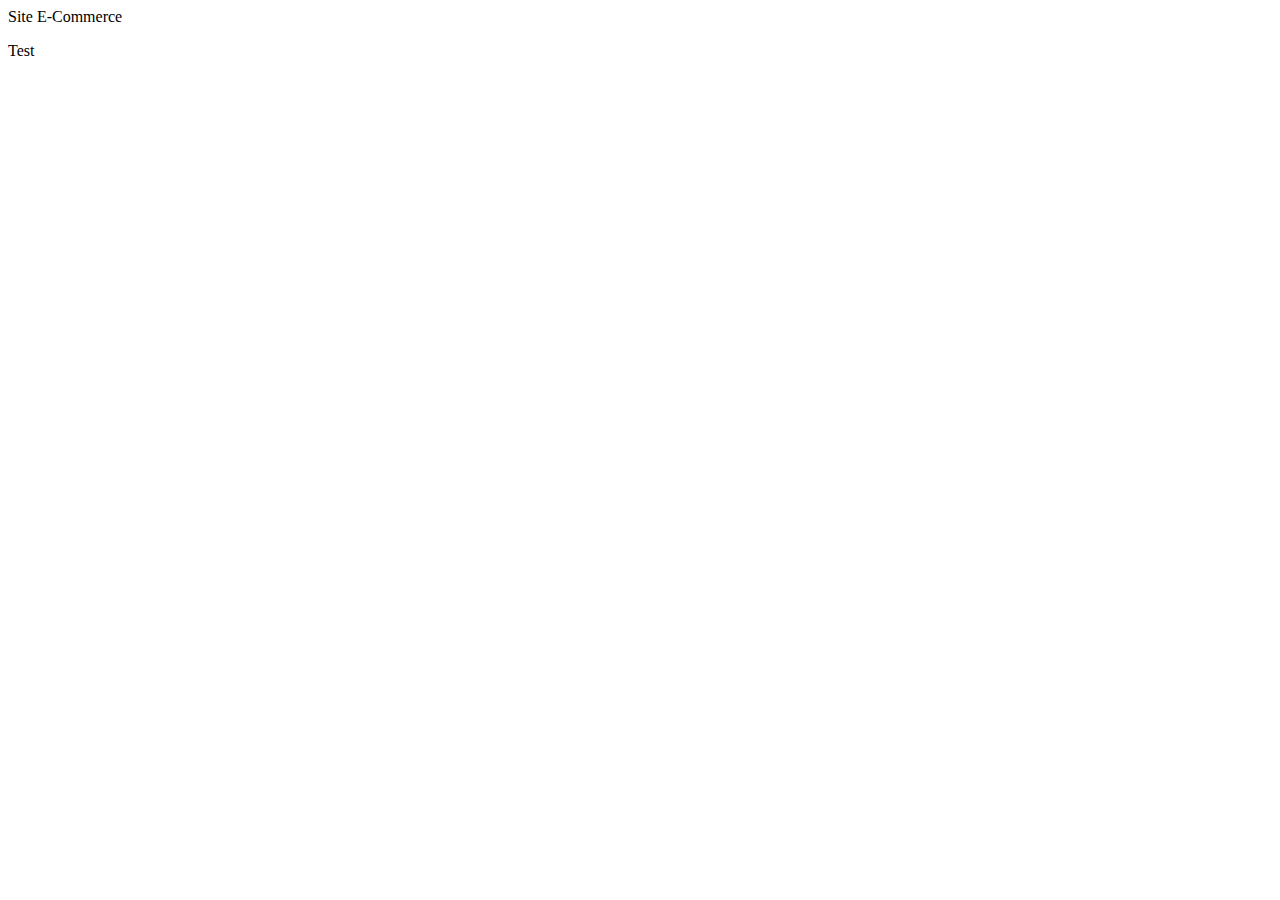
==== index.html @ 140ef89f "Update index.html" ====
<html lang="en">
<head>
    <meta charset="UTF-8">
    <meta http-equiv="X-UA-Compatible" content="IE=edge">
    <meta name="viewport" content="width=device-width, initial-scale=1.0">
    <title>Document</title>
</head>
<body>
    <p>Site E-Commerce</p>
    <p>Test</p>
</body>
</html>
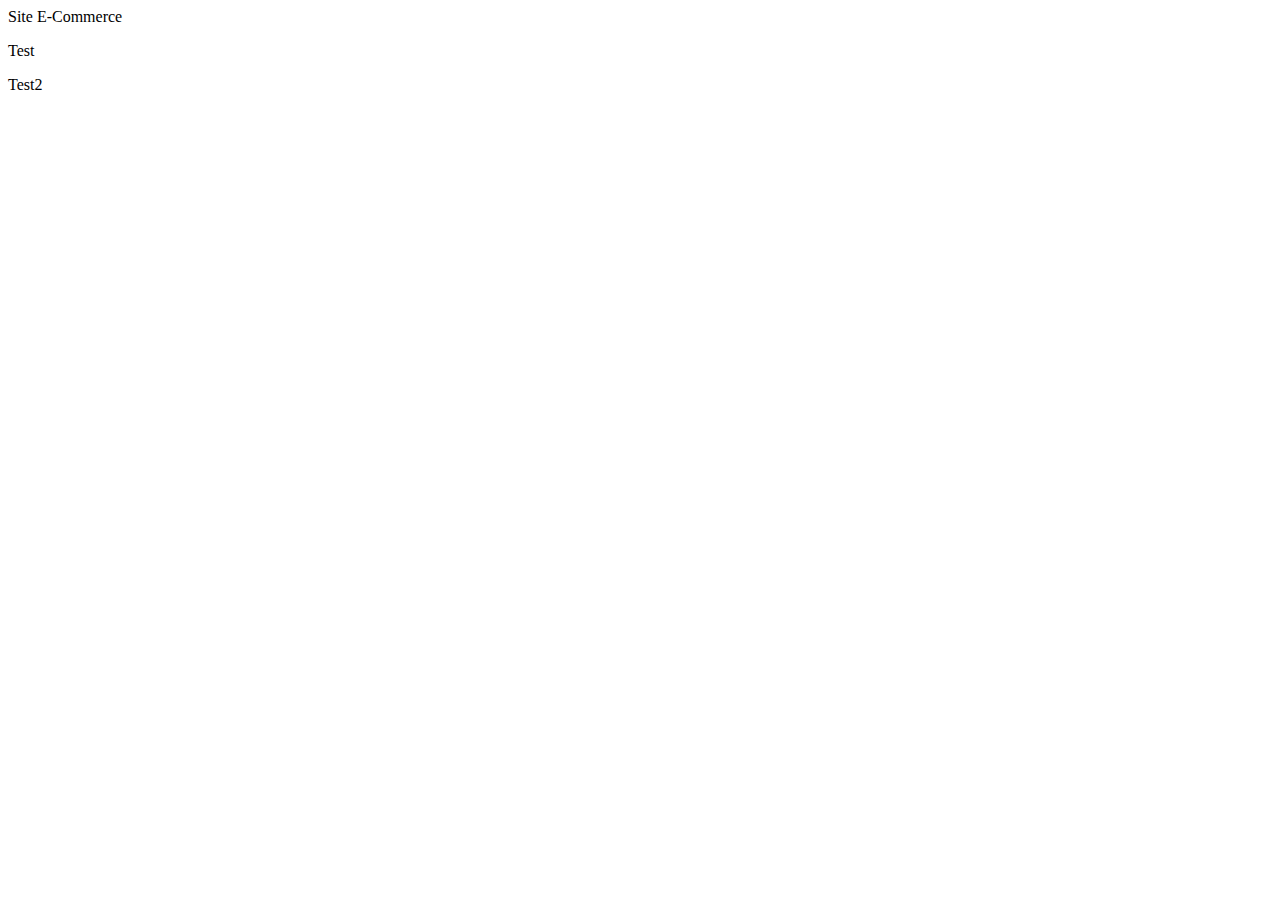
==== commit 71fa9fa5: "Update index.html" ====
--- a/index.html
+++ b/index.html
@@ -8,5 +8,6 @@
 <body>
     <p>Site E-Commerce</p>
     <p>Test</p>
+    <p>Test2</p>
 </body>
 </html>
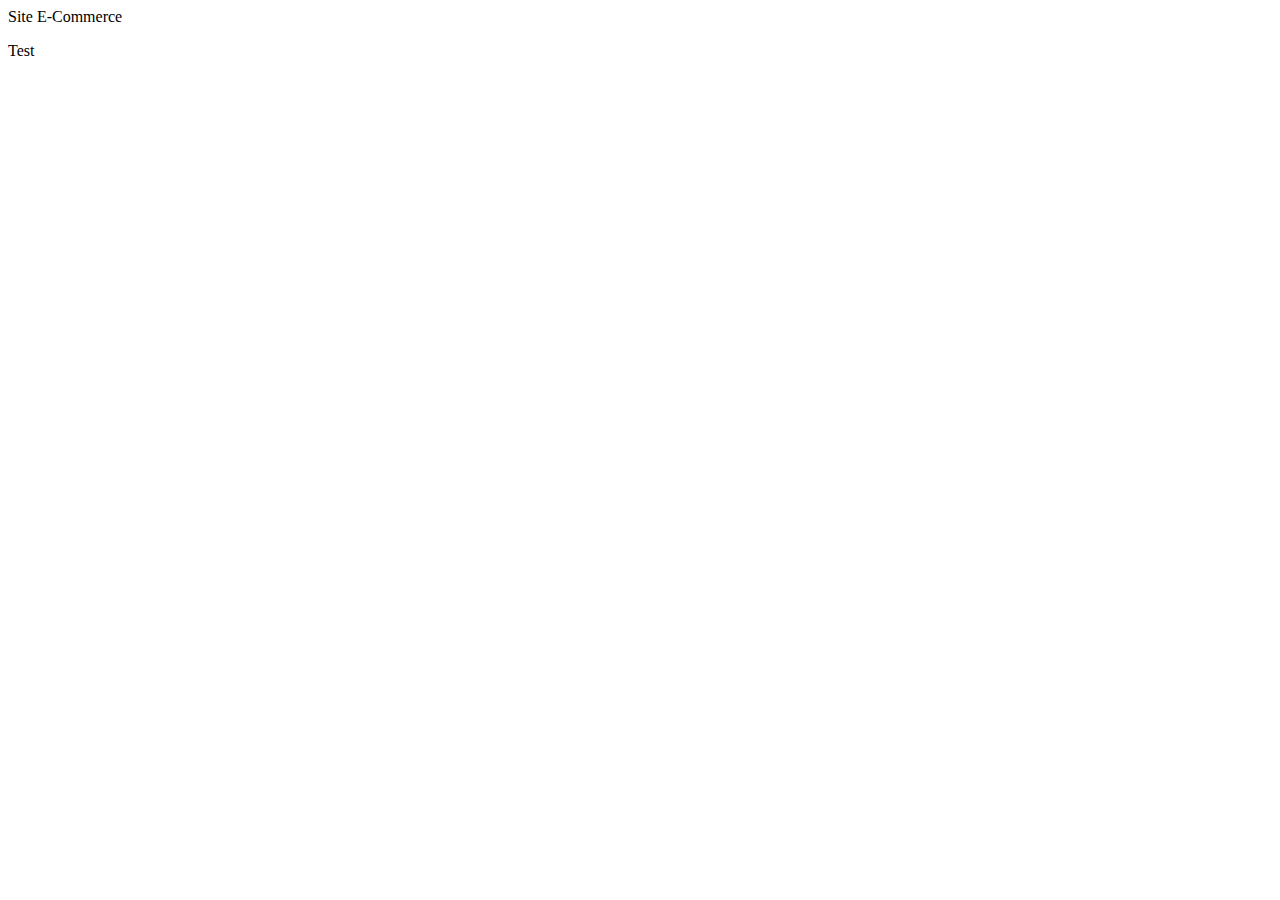
==== commit 06422bbc: "Merge branch 'main' of https://github.com/Zilba26/Site_E_Commerce_web into devLouis" ====
--- a/index.html
+++ b/index.html
@@ -8,6 +8,5 @@
 <body>
     <p>Site E-Commerce</p>
     <p>Test</p>
-    <p>Test2</p>
 </body>
 </html>
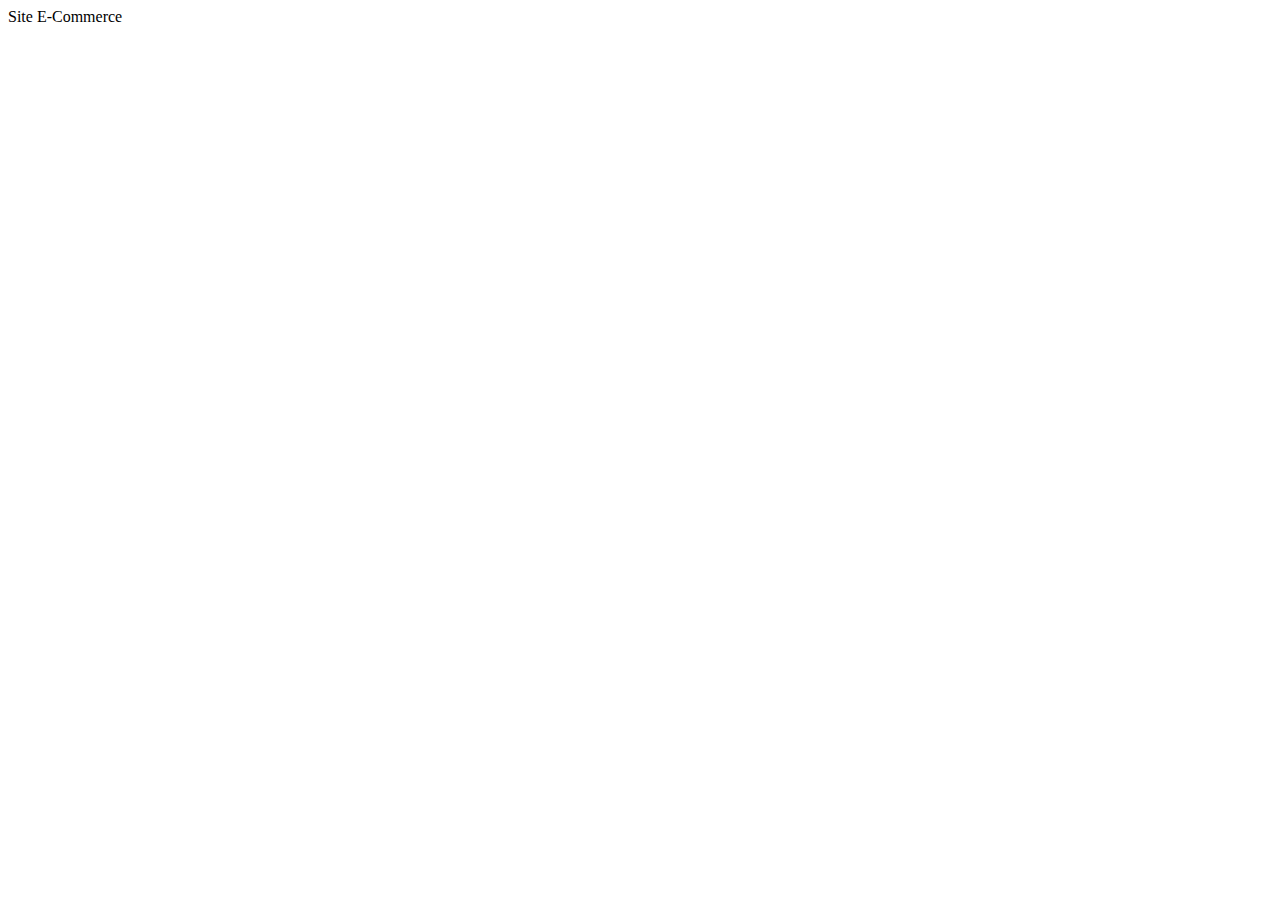
==== commit 0f4b437d: "Update index.html" ====
--- a/index.html
+++ b/index.html
@@ -7,6 +7,5 @@
 </head>
 <body>
     <p>Site E-Commerce</p>
-    <p>Test</p>
 </body>
 </html>
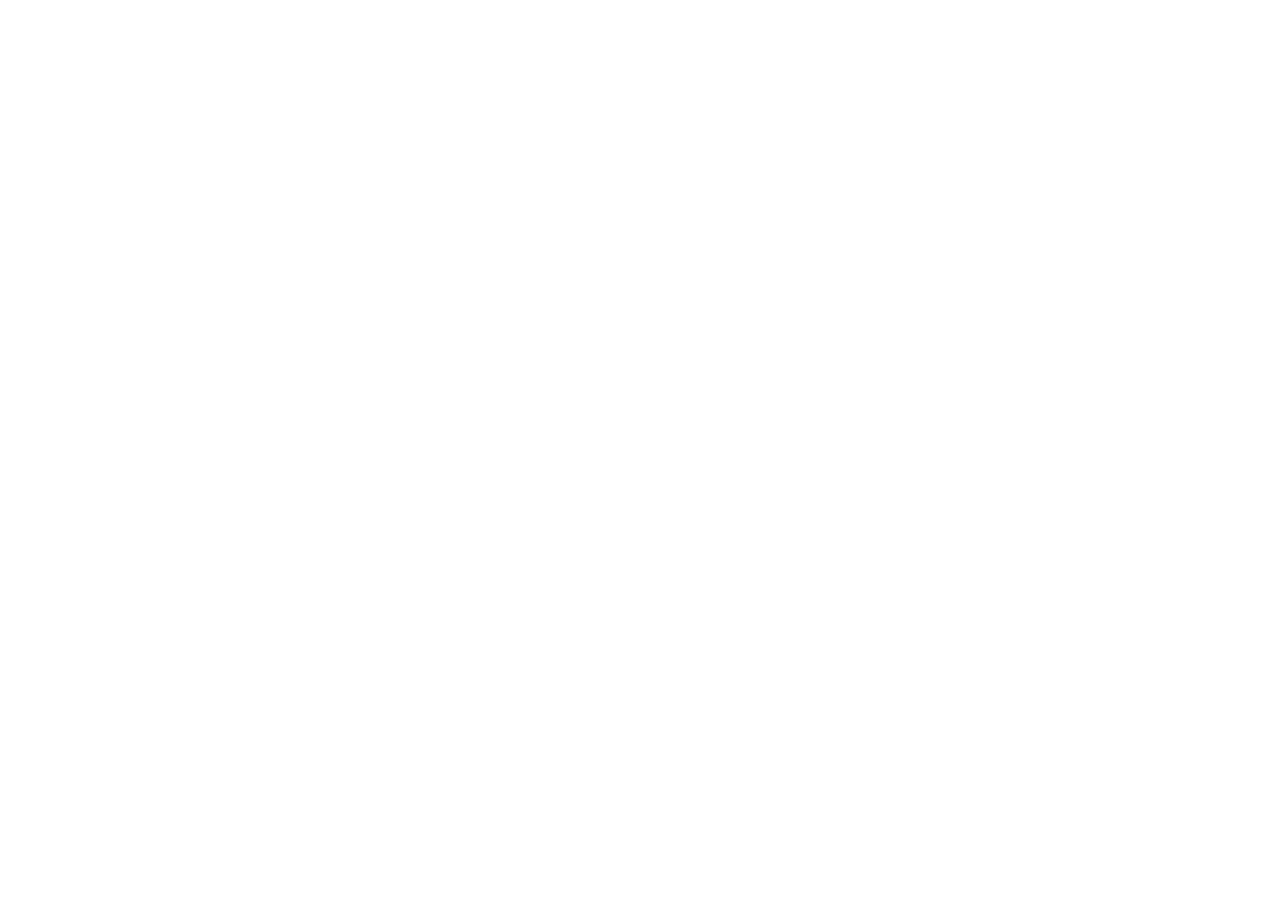
==== commit 37950cf1: "Ajout FontAwesome" ====
--- a/index.html
+++ b/index.html
@@ -3,9 +3,14 @@
     <meta charset="UTF-8">
     <meta http-equiv="X-UA-Compatible" content="IE=edge">
     <meta name="viewport" content="width=device-width, initial-scale=1.0">
-    <title>Document</title>
+    <link rel="stylesheet" href="css/all.css">
+    <link rel="stylesheet" href="css/all.min.css">
+    <link rel="stylesheet" href="css/style.css">
+    <title>Site E-Commerce</title>
 </head>
 <body>
-    <p>Site E-Commerce</p>
+    <header>
+        
+    </header>
 </body>
 </html>
--- a/css/all.min.css
+++ b/css/all.min.css
@@ -0,0 +1,6 @@
+/*!
+ * Font Awesome Free 6.1.1 by @fontawesome - https://fontawesome.com
+ * License - https://fontawesome.com/license/free (Icons: CC BY 4.0, Fonts: SIL OFL 1.1, Code: MIT License)
+ * Copyright 2022 Fonticons, Inc.
+ */
+.fa{font-family:var(--fa-style-family,"Font Awesome 6 Free");font-weight:var(--fa-style,900)}.fa,.fa-brands,.fa-duotone,.fa-light,.fa-regular,.fa-solid,.fa-thin,.fab,.fad,.fal,.far,.fas,.fat{-moz-osx-font-smoothing:grayscale;-webkit-font-smoothing:antialiased;display:var(--fa-display,inline-block);font-style:normal;font-variant:normal;line-height:1;text-rendering:auto}.fa-1x{font-size:1em}.fa-2x{font-size:2em}.fa-3x{font-size:3em}.fa-4x{font-size:4em}.fa-5x{font-size:5em}.fa-6x{font-size:6em}.fa-7x{font-size:7em}.fa-8x{font-size:8em}.fa-9x{font-size:9em}.fa-10x{font-size:10em}.fa-2xs{font-size:.625em;line-height:.1em;vertical-align:.225em}.fa-xs{font-size:.75em;line-height:.08333em;vertical-align:.125em}.fa-sm{font-size:.875em;line-height:.07143em;vertical-align:.05357em}.fa-lg{font-size:1.25em;line-height:.05em;vertical-align:-.075em}.fa-xl{font-size:1.5em;line-height:.04167em;vertical-align:-.125em}.fa-2xl{font-size:2em;line-height:.03125em;vertical-align:-.1875em}.fa-fw{text-align:center;width:1.25em}.fa-ul{list-style-type:none;margin-left:var(--fa-li-margin,2.5em);padding-left:0}.fa-ul>li{position:relative}.fa-li{left:calc(var(--fa-li-width, 2em)*-1);position:absolute;text-align:center;width:var(--fa-li-width,2em);line-height:inherit}.fa-border{border-radius:var(--fa-border-radius,.1em);border:var(--fa-border-width,.08em) var(--fa-border-style,solid) var(--fa-border-color,#eee);padding:var(--fa-border-padding,.2em .25em .15em)}.fa-pull-left{float:left;margin-right:var(--fa-pull-margin,.3em)}.fa-pull-right{float:right;margin-left:var(--fa-pull-margin,.3em)}.fa-beat{-webkit-animation-name:fa-beat;animation-name:fa-beat;-webkit-animation-delay:var(--fa-animation-delay,0);animation-delay:var(--fa-animation-delay,0);-webkit-animation-direction:var(--fa-animation-direction,normal);animation-direction:var(--fa-animation-direction,normal);-webkit-animation-duration:var(--fa-animation-duration,1s);animation-duration:var(--fa-animation-duration,1s);-webkit-animation-iteration-count:var(--fa-animation-iteration-count,infinite);animation-iteration-count:var(--fa-animation-iteration-count,infinite);-webkit-animation-timing-function:var(--fa-animation-timing,ease-in-out);animation-timing-function:var(--fa-animation-timing,ease-in-out)}.fa-bounce{-webkit-animation-name:fa-bounce;animation-name:fa-bounce;-webkit-animation-delay:var(--fa-animation-delay,0);animation-delay:var(--fa-animation-delay,0);-webkit-animation-direction:var(--fa-animation-direction,normal);animation-direction:var(--fa-animation-direction,normal);-webkit-animation-duration:var(--fa-animation-duration,1s);animation-duration:var(--fa-animation-duration,1s);-webkit-animation-iteration-count:var(--fa-animation-iteration-count,infinite);animation-iteration-count:var(--fa-animation-iteration-count,infinite);-webkit-animation-timing-function:var(--fa-animation-timing,cubic-bezier(.28,.84,.42,1));animation-timing-function:var(--fa-animation-timing,cubic-bezier(.28,.84,.42,1))}.fa-fade{-webkit-animation-name:fa-fade;animation-name:fa-fade;-webkit-animation-iteration-count:var(--fa-animation-iteration-count,infinite);animation-iteration-count:var(--fa-animation-iteration-count,infinite);-webkit-animation-timing-function:var(--fa-animation-timing,cubic-bezier(.4,0,.6,1));animation-timing-function:var(--fa-animation-timing,cubic-bezier(.4,0,.6,1))}.fa-beat-fade,.fa-fade{-webkit-animation-delay:var(--fa-animation-delay,0);animation-delay:var(--fa-animation-delay,0);-webkit-animation-direction:var(--fa-animation-direction,normal);animation-direction:var(--fa-animation-direction,normal);-webkit-animation-duration:var(--fa-animation-duration,1s);animation-duration:var(--fa-animation-duration,1s)}.fa-beat-fade{-webkit-animation-name:fa-beat-fade;animation-name:fa-beat-fade;-webkit-animation-iteration-count:var(--fa-animation-iteration-count,infinite);animation-iteration-count:var(--fa-animation-iteration-count,infinite);-webkit-animation-timing-function:var(--fa-animation-timing,cubic-bezier(.4,0,.6,1));animation-timing-function:var(--fa-animation-timing,cubic-bezier(.4,0,.6,1))}.fa-flip{-webkit-animation-name:fa-flip;animation-name:fa-flip;-webkit-animation-delay:var(--fa-animation-delay,0);animation-delay:var(--fa-animation-delay,0);-webkit-animation-direction:var(--fa-animation-direction,normal);animation-direction:var(--fa-animation-direction,normal);-webkit-animation-duration:var(--fa-animation-duration,1s);animation-duration:var(--fa-animation-duration,1s);-webkit-animation-iteration-count:var(--fa-animation-iteration-count,infinite);animation-iteration-count:var(--fa-animation-iteration-count,infinite);-webkit-animation-timing-function:var(--fa-animation-timing,ease-in-out);animation-timing-function:var(--fa-animation-timing,ease-in-out)}.fa-shake{-webkit-animation-name:fa-shake;animation-name:fa-shake;-webkit-animation-duration:var(--fa-animation-duration,1s);animation-duration:var(--fa-animation-duration,1s);-webkit-animation-iteration-count:var(--fa-animation-iteration-count,infinite);animation-iteration-count:var(--fa-animation-iteration-count,infinite);-webkit-animation-timing-function:var(--fa-animation-timing,linear);animation-timing-function:var(--fa-animation-timing,linear)}.fa-shake,.fa-spin{-webkit-animation-delay:var(--fa-animation-delay,0);animation-delay:var(--fa-animation-delay,0);-webkit-animation-direction:var(--fa-animation-direction,normal);animation-direction:var(--fa-animation-direction,normal)}.fa-spin{-webkit-animation-name:fa-spin;animation-name:fa-spin;-webkit-animation-duration:var(--fa-animation-duration,2s);animation-duration:var(--fa-animation-duration,2s);-webkit-animation-iteration-count:var(--fa-animation-iteration-count,infinite);animation-iteration-count:var(--fa-animation-iteration-count,infinite);-webkit-animation-timing-function:var(--fa-animation-timing,linear);animation-timing-function:var(--fa-animation-timing,linear)}.fa-spin-reverse{--fa-animation-direction:reverse}.fa-pulse,.fa-spin-pulse{-webkit-animation-name:fa-spin;animation-name:fa-spin;-webkit-animation-direction:var(--fa-animation-direction,normal);animation-direction:var(--fa-animation-direction,normal);-webkit-animation-duration:var(--fa-animation-duration,1s);animation-duration:var(--fa-animation-duration,1s);-webkit-animation-iteration-count:var(--fa-animation-iteration-count,infinite);animation-iteration-count:var(--fa-animation-iteration-count,infinite);-webkit-animation-timing-function:var(--fa-animation-timing,steps(8));animation-timing-function:var(--fa-animation-timing,steps(8))}@media (prefers-reduced-motion:reduce){.fa-beat,.fa-beat-fade,.fa-bounce,.fa-fade,.fa-flip,.fa-pulse,.fa-shake,.fa-spin,.fa-spin-pulse{-webkit-animation-delay:-1ms;animation-delay:-1ms;-webkit-animation-duration:1ms;animation-duration:1ms;-webkit-animation-iteration-count:1;animation-iteration-count:1;transition-delay:0s;transition-duration:0s}}@-webkit-keyframes fa-beat{0%,90%{-webkit-transform:scale(1);transform:scale(1)}45%{-webkit-transform:scale(var(--fa-beat-scale,1.25));transform:scale(var(--fa-beat-scale,1.25))}}@keyframes fa-beat{0%,90%{-webkit-transform:scale(1);transform:scale(1)}45%{-webkit-transform:scale(var(--fa-beat-scale,1.25));transform:scale(var(--fa-beat-scale,1.25))}}@-webkit-keyframes fa-bounce{0%{-webkit-transform:scale(1) translateY(0);transform:scale(1) translateY(0)}10%{-webkit-transform:scale(var(--fa-bounce-start-scale-x,1.1),var(--fa-bounce-start-scale-y,.9)) translateY(0);transform:scale(var(--fa-bounce-start-scale-x,1.1),var(--fa-bounce-start-scale-y,.9)) translateY(0)}30%{-webkit-transform:scale(var(--fa-bounce-jump-scale-x,.9),var(--fa-bounce-jump-scale-y,1.1)) translateY(var(--fa-bounce-height,-.5em));transform:scale(var(--fa-bounce-jump-scale-x,.9),var(--fa-bounce-jump-scale-y,1.1)) translateY(var(--fa-bounce-height,-.5em))}50%{-webkit-transform:scale(var(--fa-bounce-land-scale-x,1.05),var(--fa-bounce-land-scale-y,.95)) translateY(0);transform:scale(var(--fa-bounce-land-scale-x,1.05),var(--fa-bounce-land-scale-y,.95)) translateY(0)}57%{-webkit-transform:scale(1) translateY(var(--fa-bounce-rebound,-.125em));transform:scale(1) translateY(var(--fa-bounce-rebound,-.125em))}64%{-webkit-transform:scale(1) translateY(0);transform:scale(1) translateY(0)}to{-webkit-transform:scale(1) translateY(0);transform:scale(1) translateY(0)}}@keyframes fa-bounce{0%{-webkit-transform:scale(1) translateY(0);transform:scale(1) translateY(0)}10%{-webkit-transform:scale(var(--fa-bounce-start-scale-x,1.1),var(--fa-bounce-start-scale-y,.9)) translateY(0);transform:scale(var(--fa-bounce-start-scale-x,1.1),var(--fa-bounce-start-scale-y,.9)) translateY(0)}30%{-webkit-transform:scale(var(--fa-bounce-jump-scale-x,.9),var(--fa-bounce-jump-scale-y,1.1)) translateY(var(--fa-bounce-height,-.5em));transform:scale(var(--fa-bounce-jump-scale-x,.9),var(--fa-bounce-jump-scale-y,1.1)) translateY(var(--fa-bounce-height,-.5em))}50%{-webkit-transform:scale(var(--fa-bounce-land-scale-x,1.05),var(--fa-bounce-land-scale-y,.95)) translateY(0);transform:scale(var(--fa-bounce-land-scale-x,1.05),var(--fa-bounce-land-scale-y,.95)) translateY(0)}57%{-webkit-transform:scale(1) translateY(var(--fa-bounce-rebound,-.125em));transform:scale(1) translateY(var(--fa-bounce-rebound,-.125em))}64%{-webkit-transform:scale(1) translateY(0);transform:scale(1) translateY(0)}to{-webkit-transform:scale(1) translateY(0);transform:scale(1) translateY(0)}}@-webkit-keyframes fa-fade{50%{opacity:var(--fa-fade-opacity,.4)}}@keyframes fa-fade{50%{opacity:var(--fa-fade-opacity,.4)}}@-webkit-keyframes fa-beat-fade{0%,to{opacity:var(--fa-beat-fade-opacity,.4);-webkit-transform:scale(1);transform:scale(1)}50%{opacity:1;-webkit-transform:scale(var(--fa-beat-fade-scale,1.125));transform:scale(var(--fa-beat-fade-scale,1.125))}}@keyframes fa-beat-fade{0%,to{opacity:var(--fa-beat-fade-opacity,.4);-webkit-transform:scale(1);transform:scale(1)}50%{opacity:1;-webkit-transform:scale(var(--fa-beat-fade-scale,1.125));transform:scale(var(--fa-beat-fade-scale,1.125))}}@-webkit-keyframes fa-flip{50%{-webkit-transform:rotate3d(var(--fa-flip-x,0),var(--fa-flip-y,1),var(--fa-flip-z,0),var(--fa-flip-angle,-180deg));transform:rotate3d(var(--fa-flip-x,0),var(--fa-flip-y,1),var(--fa-flip-z,0),var(--fa-flip-angle,-180deg))}}@keyframes fa-flip{50%{-webkit-transform:rotate3d(var(--fa-flip-x,0),var(--fa-flip-y,1),var(--fa-flip-z,0),var(--fa-flip-angle,-180deg));transform:rotate3d(var(--fa-flip-x,0),var(--fa-flip-y,1),var(--fa-flip-z,0),var(--fa-flip-angle,-180deg))}}@-webkit-keyframes fa-shake{0%{-webkit-transform:rotate(-15deg);transform:rotate(-15deg)}4%{-webkit-transform:rotate(15deg);transform:rotate(15deg)}8%,24%{-webkit-transform:rotate(-18deg);transform:rotate(-18deg)}12%,28%{-webkit-transform:rotate(18deg);transform:rotate(18deg)}16%{-webkit-transform:rotate(-22deg);transform:rotate(-22deg)}20%{-webkit-transform:rotate(22deg);transform:rotate(22deg)}32%{-webkit-transform:rotate(-12deg);transform:rotate(-12deg)}36%{-webkit-transform:rotate(12deg);transform:rotate(12deg)}40%,to{-webkit-transform:rotate(0deg);transform:rotate(0deg)}}@keyframes fa-shake{0%{-webkit-transform:rotate(-15deg);transform:rotate(-15deg)}4%{-webkit-transform:rotate(15deg);transform:rotate(15deg)}8%,24%{-webkit-transform:rotate(-18deg);transform:rotate(-18deg)}12%,28%{-webkit-transform:rotate(18deg);transform:rotate(18deg)}16%{-webkit-transform:rotate(-22deg);transform:rotate(-22deg)}20%{-webkit-transform:rotate(22deg);transform:rotate(22deg)}32%{-webkit-transform:rotate(-12deg);transform:rotate(-12deg)}36%{-webkit-transform:rotate(12deg);transform:rotate(12deg)}40%,to{-webkit-transform:rotate(0deg);transform:rotate(0deg)}}@-webkit-keyframes fa-spin{0%{-webkit-transform:rotate(0deg);transform:rotate(0deg)}to{-webkit-transform:rotate(1turn);transform:rotate(1turn)}}@keyframes fa-spin{0%{-webkit-transform:rotate(0deg);transform:rotate(0deg)}to{-webkit-transform:rotate(1turn);transform:rotate(1turn)}}.fa-rotate-90{-webkit-transform:rotate(90deg);transform:rotate(90deg)}.fa-rotate-180{-webkit-transform:rotate(180deg);transform:rotate(180deg)}.fa-rotate-270{-webkit-transform:rotate(270deg);transform:rotate(270deg)}.fa-flip-horizontal{-webkit-transform:scaleX(-1);transform:scaleX(-1)}.fa-flip-vertical{-webkit-transform:scaleY(-1);transform:scaleY(-1)}.fa-flip-both,.fa-flip-horizontal.fa-flip-vertical{-webkit-transform:scale(-1);transform:scale(-1)}.fa-rotate-by{-webkit-transform:rotate(var(--fa-rotate-angle,none));transform:rotate(var(--fa-rotate-angle,none))}.fa-stack{display:inline-block;height:2em;line-height:2em;position:relative;vertical-align:middle;width:2.5em}.fa-stack-1x,.fa-stack-2x{left:0;position:absolute;text-align:center;width:100%;z-index:var(--fa-stack-z-index,auto)}.fa-stack-1x{line-height:inherit}.fa-stack-2x{font-size:2em}.fa-inverse{color:var(--fa-inverse,#fff)}.fa-0:before{content:"\30"}.fa-1:before{content:"\31"}.fa-2:before{content:"\32"}.fa-3:before{content:"\33"}.fa-4:before{content:"\34"}.fa-5:before{content:"\35"}.fa-6:before{content:"\36"}.fa-7:before{content:"\37"}.fa-8:before{content:"\38"}.fa-9:before{content:"\39"}.fa-a:before{content:"\41"}.fa-address-book:before,.fa-contact-book:before{content:"\f2b9"}.fa-address-card:before,.fa-contact-card:before,.fa-vcard:before{content:"\f2bb"}.fa-align-center:before{content:"\f037"}.fa-align-justify:before{content:"\f039"}.fa-align-left:before{content:"\f036"}.fa-align-right:before{content:"\f038"}.fa-anchor:before{content:"\f13d"}.fa-anchor-circle-check:before{content:"\e4aa"}.fa-anchor-circle-exclamation:before{content:"\e4ab"}.fa-anchor-circle-xmark:before{content:"\e4ac"}.fa-anchor-lock:before{content:"\e4ad"}.fa-angle-down:before{content:"\f107"}.fa-angle-left:before{content:"\f104"}.fa-angle-right:before{content:"\f105"}.fa-angle-up:before{content:"\f106"}.fa-angle-double-down:before,.fa-angles-down:before{content:"\f103"}.fa-angle-double-left:before,.fa-angles-left:before{content:"\f100"}.fa-angle-double-right:before,.fa-angles-right:before{content:"\f101"}.fa-angle-double-up:before,.fa-angles-up:before{content:"\f102"}.fa-ankh:before{content:"\f644"}.fa-apple-alt:before,.fa-apple-whole:before{content:"\f5d1"}.fa-archway:before{content:"\f557"}.fa-arrow-down:before{content:"\f063"}.fa-arrow-down-1-9:before,.fa-sort-numeric-asc:before,.fa-sort-numeric-down:before{content:"\f162"}.fa-arrow-down-9-1:before,.fa-sort-numeric-desc:before,.fa-sort-numeric-down-alt:before{content:"\f886"}.fa-arrow-down-a-z:before,.fa-sort-alpha-asc:before,.fa-sort-alpha-down:before{content:"\f15d"}.fa-arrow-down-long:before,.fa-long-arrow-down:before{content:"\f175"}.fa-arrow-down-short-wide:before,.fa-sort-amount-desc:before,.fa-sort-amount-down-alt:before{content:"\f884"}.fa-arrow-down-up-across-line:before{content:"\e4af"}.fa-arrow-down-up-lock:before{content:"\e4b0"}.fa-arrow-down-wide-short:before,.fa-sort-amount-asc:before,.fa-sort-amount-down:before{content:"\f160"}.fa-arrow-down-z-a:before,.fa-sort-alpha-desc:before,.fa-sort-alpha-down-alt:before{content:"\f881"}.fa-arrow-left:before{content:"\f060"}.fa-arrow-left-long:before,.fa-long-arrow-left:before{content:"\f177"}.fa-arrow-pointer:before,.fa-mouse-pointer:before{content:"\f245"}.fa-arrow-right:before{content:"\f061"}.fa-arrow-right-arrow-left:before,.fa-exchange:before{content:"\f0ec"}.fa-arrow-right-from-bracket:before,.fa-sign-out:before{content:"\f08b"}.fa-arrow-right-long:before,.fa-long-arrow-right:before{content:"\f178"}.fa-arrow-right-to-bracket:before,.fa-sign-in:before{content:"\f090"}.fa-arrow-right-to-city:before{content:"\e4b3"}.fa-arrow-left-rotate:before,.fa-arrow-rotate-back:before,.fa-arrow-rotate-backward:before,.fa-arrow-rotate-left:before,.fa-undo:before{content:"\f0e2"}.fa-arrow-right-rotate:before,.fa-arrow-rotate-forward:before,.fa-arrow-rotate-right:before,.fa-redo:before{content:"\f01e"}.fa-arrow-trend-down:before{content:"\e097"}.fa-arrow-trend-up:before{content:"\e098"}.fa-arrow-turn-down:before,.fa-level-down:before{content:"\f149"}.fa-arrow-turn-up:before,.fa-level-up:before{content:"\f148"}.fa-arrow-up:before{content:"\f062"}.fa-arrow-up-1-9:before,.fa-sort-numeric-up:before{content:"\f163"}.fa-arrow-up-9-1:before,.fa-sort-numeric-up-alt:before{content:"\f887"}.fa-arrow-up-a-z:before,.fa-sort-alpha-up:before{content:"\f15e"}.fa-arrow-up-from-bracket:before{content:"\e09a"}.fa-arrow-up-from-ground-water:before{content:"\e4b5"}.fa-arrow-up-from-water-pump:before{content:"\e4b6"}.fa-arrow-up-long:before,.fa-long-arrow-up:before{content:"\f176"}.fa-arrow-up-right-dots:before{content:"\e4b7"}.fa-arrow-up-right-from-square:before,.fa-external-link:before{content:"\f08e"}.fa-arrow-up-short-wide:before,.fa-sort-amount-up-alt:before{content:"\f885"}.fa-arrow-up-wide-short:before,.fa-sort-amount-up:before{content:"\f161"}.fa-arrow-up-z-a:before,.fa-sort-alpha-up-alt:before{content:"\f882"}.fa-arrows-down-to-line:before{content:"\e4b8"}.fa-arrows-down-to-people:before{content:"\e4b9"}.fa-arrows-h:before,.fa-arrows-left-right:before{content:"\f07e"}.fa-arrows-left-right-to-line:before{content:"\e4ba"}.fa-arrows-rotate:before,.fa-refresh:before,.fa-sync:before{content:"\f021"}.fa-arrows-spin:before{content:"\e4bb"}.fa-arrows-split-up-and-left:before{content:"\e4bc"}.fa-arrows-to-circle:before{content:"\e4bd"}.fa-arrows-to-dot:before{content:"\e4be"}.fa-arrows-to-eye:before{content:"\e4bf"}.fa-arrows-turn-right:before{content:"\e4c0"}.fa-arrows-turn-to-dots:before{content:"\e4c1"}.fa-arrows-up-down:before,.fa-arrows-v:before{content:"\f07d"}.fa-arrows-up-down-left-right:before,.fa-arrows:before{content:"\f047"}.fa-arrows-up-to-line:before{content:"\e4c2"}.fa-asterisk:before{content:"\2a"}.fa-at:before{content:"\40"}.fa-atom:before{content:"\f5d2"}.fa-audio-description:before{content:"\f29e"}.fa-austral-sign:before{content:"\e0a9"}.fa-award:before{content:"\f559"}.fa-b:before{content:"\42"}.fa-baby:before{content:"\f77c"}.fa-baby-carriage:before,.fa-carriage-baby:before{content:"\f77d"}.fa-backward:before{content:"\f04a"}.fa-backward-fast:before,.fa-fast-backward:before{content:"\f049"}.fa-backward-step:before,.fa-step-backward:before{content:"\f048"}.fa-bacon:before{content:"\f7e5"}.fa-bacteria:before{content:"\e059"}.fa-bacterium:before{content:"\e05a"}.fa-bag-shopping:before,.fa-shopping-bag:before{content:"\f290"}.fa-bahai:before{content:"\f666"}.fa-baht-sign:before{content:"\e0ac"}.fa-ban:before,.fa-cancel:before{content:"\f05e"}.fa-ban-smoking:before,.fa-smoking-ban:before{content:"\f54d"}.fa-band-aid:before,.fa-bandage:before{content:"\f462"}.fa-barcode:before{content:"\f02a"}.fa-bars:before,.fa-navicon:before{content:"\f0c9"}.fa-bars-progress:before,.fa-tasks-alt:before{content:"\f828"}.fa-bars-staggered:before,.fa-reorder:before,.fa-stream:before{content:"\f550"}.fa-baseball-ball:before,.fa-baseball:before{content:"\f433"}.fa-baseball-bat-ball:before{content:"\f432"}.fa-basket-shopping:before,.fa-shopping-basket:before{content:"\f291"}.fa-basketball-ball:before,.fa-basketball:before{content:"\f434"}.fa-bath:before,.fa-bathtub:before{content:"\f2cd"}.fa-battery-0:before,.fa-battery-empty:before{content:"\f244"}.fa-battery-5:before,.fa-battery-full:before,.fa-battery:before{content:"\f240"}.fa-battery-3:before,.fa-battery-half:before{content:"\f242"}.fa-battery-2:before,.fa-battery-quarter:before{content:"\f243"}.fa-battery-4:before,.fa-battery-three-quarters:before{content:"\f241"}.fa-bed:before{content:"\f236"}.fa-bed-pulse:before,.fa-procedures:before{content:"\f487"}.fa-beer-mug-empty:before,.fa-beer:before{content:"\f0fc"}.fa-bell:before{content:"\f0f3"}.fa-bell-concierge:before,.fa-concierge-bell:before{content:"\f562"}.fa-bell-slash:before{content:"\f1f6"}.fa-bezier-curve:before{content:"\f55b"}.fa-bicycle:before{content:"\f206"}.fa-binoculars:before{content:"\f1e5"}.fa-biohazard:before{content:"\f780"}.fa-bitcoin-sign:before{content:"\e0b4"}.fa-blender:before{content:"\f517"}.fa-blender-phone:before{content:"\f6b6"}.fa-blog:before{content:"\f781"}.fa-bold:before{content:"\f032"}.fa-bolt:before,.fa-zap:before{content:"\f0e7"}.fa-bolt-lightning:before{content:"\e0b7"}.fa-bomb:before{content:"\f1e2"}.fa-bone:before{content:"\f5d7"}.fa-bong:before{content:"\f55c"}.fa-book:before{content:"\f02d"}.fa-atlas:before,.fa-book-atlas:before{content:"\f558"}.fa-bible:before,.fa-book-bible:before{content:"\f647"}.fa-book-bookmark:before{content:"\e0bb"}.fa-book-journal-whills:before,.fa-journal-whills:before{content:"\f66a"}.fa-book-medical:before{content:"\f7e6"}.fa-book-open:before{content:"\f518"}.fa-book-open-reader:before,.fa-book-reader:before{content:"\f5da"}.fa-book-quran:before,.fa-quran:before{content:"\f687"}.fa-book-dead:before,.fa-book-skull:before{content:"\f6b7"}.fa-bookmark:before{content:"\f02e"}.fa-border-all:before{content:"\f84c"}.fa-border-none:before{content:"\f850"}.fa-border-style:before,.fa-border-top-left:before{content:"\f853"}.fa-bore-hole:before{content:"\e4c3"}.fa-bottle-droplet:before{content:"\e4c4"}.fa-bottle-water:before{content:"\e4c5"}.fa-bowl-food:before{content:"\e4c6"}.fa-bowl-rice:before{content:"\e2eb"}.fa-bowling-ball:before{content:"\f436"}.fa-box:before{content:"\f466"}.fa-archive:before,.fa-box-archive:before{content:"\f187"}.fa-box-open:before{content:"\f49e"}.fa-box-tissue:before{content:"\e05b"}.fa-boxes-packing:before{content:"\e4c7"}.fa-boxes-alt:before,.fa-boxes-stacked:before,.fa-boxes:before{content:"\f468"}.fa-braille:before{content:"\f2a1"}.fa-brain:before{content:"\f5dc"}.fa-brazilian-real-sign:before{content:"\e46c"}.fa-bread-slice:before{content:"\f7ec"}.fa-bridge:before{content:"\e4c8"}.fa-bridge-circle-check:before{content:"\e4c9"}.fa-bridge-circle-exclamation:before{content:"\e4ca"}.fa-bridge-circle-xmark:before{content:"\e4cb"}.fa-bridge-lock:before{content:"\e4cc"}.fa-bridge-water:before{content:"\e4ce"}.fa-briefcase:before{content:"\f0b1"}.fa-briefcase-medical:before{content:"\f469"}.fa-broom:before{content:"\f51a"}.fa-broom-ball:before,.fa-quidditch-broom-ball:before,.fa-quidditch:before{content:"\f458"}.fa-brush:before{content:"\f55d"}.fa-bucket:before{content:"\e4cf"}.fa-bug:before{content:"\f188"}.fa-bug-slash:before{content:"\e490"}.fa-bugs:before{content:"\e4d0"}.fa-building:before{content:"\f1ad"}.fa-building-circle-arrow-right:before{content:"\e4d1"}.fa-building-circle-check:before{content:"\e4d2"}.fa-building-circle-exclamation:before{content:"\e4d3"}.fa-building-circle-xmark:before{content:"\e4d4"}.fa-bank:before,.fa-building-columns:before,.fa-institution:before,.fa-museum:before,.fa-university:before{content:"\f19c"}.fa-building-flag:before{content:"\e4d5"}.fa-building-lock:before{content:"\e4d6"}.fa-building-ngo:before{content:"\e4d7"}.fa-building-shield:before{content:"\e4d8"}.fa-building-un:before{content:"\e4d9"}.fa-building-user:before{content:"\e4da"}.fa-building-wheat:before{content:"\e4db"}.fa-bullhorn:before{content:"\f0a1"}.fa-bullseye:before{content:"\f140"}.fa-burger:before,.fa-hamburger:before{content:"\f805"}.fa-burst:before{content:"\e4dc"}.fa-bus:before{content:"\f207"}.fa-bus-alt:before,.fa-bus-simple:before{content:"\f55e"}.fa-briefcase-clock:before,.fa-business-time:before{content:"\f64a"}.fa-c:before{content:"\43"}.fa-birthday-cake:before,.fa-cake-candles:before,.fa-cake:before{content:"\f1fd"}.fa-calculator:before{content:"\f1ec"}.fa-calendar:before{content:"\f133"}.fa-calendar-check:before{content:"\f274"}.fa-calendar-day:before{content:"\f783"}.fa-calendar-alt:before,.fa-calendar-days:before{content:"\f073"}.fa-calendar-minus:before{content:"\f272"}.fa-calendar-plus:before{content:"\f271"}.fa-calendar-week:before{content:"\f784"}.fa-calendar-times:before,.fa-calendar-xmark:before{content:"\f273"}.fa-camera-alt:before,.fa-camera:before{content:"\f030"}.fa-camera-retro:before{content:"\f083"}.fa-camera-rotate:before{content:"\e0d8"}.fa-campground:before{content:"\f6bb"}.fa-candy-cane:before{content:"\f786"}.fa-cannabis:before{content:"\f55f"}.fa-capsules:before{content:"\f46b"}.fa-automobile:before,.fa-car:before{content:"\f1b9"}.fa-battery-car:before,.fa-car-battery:before{content:"\f5df"}.fa-car-burst:before,.fa-car-crash:before{content:"\f5e1"}.fa-car-on:before{content:"\e4dd"}.fa-car-alt:before,.fa-car-rear:before{content:"\f5de"}.fa-car-side:before{content:"\f5e4"}.fa-car-tunnel:before{content:"\e4de"}.fa-caravan:before{content:"\f8ff"}.fa-caret-down:before{content:"\f0d7"}.fa-caret-left:before{content:"\f0d9"}.fa-caret-right:before{content:"\f0da"}.fa-caret-up:before{content:"\f0d8"}.fa-carrot:before{content:"\f787"}.fa-cart-arrow-down:before{content:"\f218"}.fa-cart-flatbed:before,.fa-dolly-flatbed:before{content:"\f474"}.fa-cart-flatbed-suitcase:before,.fa-luggage-cart:before{content:"\f59d"}.fa-cart-plus:before{content:"\f217"}.fa-cart-shopping:before,.fa-shopping-cart:before{content:"\f07a"}.fa-cash-register:before{content:"\f788"}.fa-cat:before{content:"\f6be"}.fa-cedi-sign:before{content:"\e0df"}.fa-cent-sign:before{content:"\e3f5"}.fa-certificate:before{content:"\f0a3"}.fa-chair:before{content:"\f6c0"}.fa-blackboard:before,.fa-chalkboard:before{content:"\f51b"}.fa-chalkboard-teacher:before,.fa-chalkboard-user:before{content:"\f51c"}.fa-champagne-glasses:before,.fa-glass-cheers:before{content:"\f79f"}.fa-charging-station:before{content:"\f5e7"}.fa-area-chart:before,.fa-chart-area:before{content:"\f1fe"}.fa-bar-chart:before,.fa-chart-bar:before{content:"\f080"}.fa-chart-column:before{content:"\e0e3"}.fa-chart-gantt:before{content:"\e0e4"}.fa-chart-line:before,.fa-line-chart:before{content:"\f201"}.fa-chart-pie:before,.fa-pie-chart:before{content:"\f200"}.fa-chart-simple:before{content:"\e473"}.fa-check:before{content:"\f00c"}.fa-check-double:before{content:"\f560"}.fa-check-to-slot:before,.fa-vote-yea:before{content:"\f772"}.fa-cheese:before{content:"\f7ef"}.fa-chess:before{content:"\f439"}.fa-chess-bishop:before{content:"\f43a"}.fa-chess-board:before{content:"\f43c"}.fa-chess-king:before{content:"\f43f"}.fa-chess-knight:before{content:"\f441"}.fa-chess-pawn:before{content:"\f443"}.fa-chess-queen:before{content:"\f445"}.fa-chess-rook:before{content:"\f447"}.fa-chevron-down:before{content:"\f078"}.fa-chevron-left:before{content:"\f053"}.fa-chevron-right:before{content:"\f054"}.fa-chevron-up:before{content:"\f077"}.fa-child:before{content:"\f1ae"}.fa-child-dress:before{content:"\e59c"}.fa-child-reaching:before{content:"\e59d"}.fa-child-rifle:before{content:"\e4e0"}.fa-children:before{content:"\e4e1"}.fa-church:before{content:"\f51d"}.fa-circle:before{content:"\f111"}.fa-arrow-circle-down:before,.fa-circle-arrow-down:before{content:"\f0ab"}.fa-arrow-circle-left:before,.fa-circle-arrow-left:before{content:"\f0a8"}.fa-arrow-circle-right:before,.fa-circle-arrow-right:before{content:"\f0a9"}.fa-arrow-circle-up:before,.fa-circle-arrow-up:before{content:"\f0aa"}.fa-check-circle:before,.fa-circle-check:before{content:"\f058"}.fa-chevron-circle-down:before,.fa-circle-chevron-down:before{content:"\f13a"}.fa-chevron-circle-left:before,.fa-circle-chevron-left:before{content:"\f137"}.fa-chevron-circle-right:before,.fa-circle-chevron-right:before{content:"\f138"}.fa-chevron-circle-up:before,.fa-circle-chevron-up:before{content:"\f139"}.fa-circle-dollar-to-slot:before,.fa-donate:before{content:"\f4b9"}.fa-circle-dot:before,.fa-dot-circle:before{content:"\f192"}.fa-arrow-alt-circle-down:before,.fa-circle-down:before{content:"\f358"}.fa-circle-exclamation:before,.fa-exclamation-circle:before{content:"\f06a"}.fa-circle-h:before,.fa-hospital-symbol:before{content:"\f47e"}.fa-adjust:before,.fa-circle-half-stroke:before{content:"\f042"}.fa-circle-info:before,.fa-info-circle:before{content:"\f05a"}.fa-arrow-alt-circle-left:before,.fa-circle-left:before{content:"\f359"}.fa-circle-minus:before,.fa-minus-circle:before{content:"\f056"}.fa-circle-nodes:before{content:"\e4e2"}.fa-circle-notch:before{content:"\f1ce"}.fa-circle-pause:before,.fa-pause-circle:before{content:"\f28b"}.fa-circle-play:before,.fa-play-circle:before{content:"\f144"}.fa-circle-plus:before,.fa-plus-circle:before{content:"\f055"}.fa-circle-question:before,.fa-question-circle:before{content:"\f059"}.fa-circle-radiation:before,.fa-radiation-alt:before{content:"\f7ba"}.fa-arrow-alt-circle-right:before,.fa-circle-right:before{content:"\f35a"}.fa-circle-stop:before,.fa-stop-circle:before{content:"\f28d"}.fa-arrow-alt-circle-up:before,.fa-circle-up:before{content:"\f35b"}.fa-circle-user:before,.fa-user-circle:before{content:"\f2bd"}.fa-circle-xmark:before,.fa-times-circle:before,.fa-xmark-circle:before{content:"\f057"}.fa-city:before{content:"\f64f"}.fa-clapperboard:before{content:"\e131"}.fa-clipboard:before{content:"\f328"}.fa-clipboard-check:before{content:"\f46c"}.fa-clipboard-list:before{content:"\f46d"}.fa-clipboard-question:before{content:"\e4e3"}.fa-clipboard-user:before{content:"\f7f3"}.fa-clock-four:before,.fa-clock:before{content:"\f017"}.fa-clock-rotate-left:before,.fa-history:before{content:"\f1da"}.fa-clone:before{content:"\f24d"}.fa-closed-captioning:before{content:"\f20a"}.fa-cloud:before{content:"\f0c2"}.fa-cloud-arrow-down:before,.fa-cloud-download-alt:before,.fa-cloud-download:before{content:"\f0ed"}.fa-cloud-arrow-up:before,.fa-cloud-upload-alt:before,.fa-cloud-upload:before{content:"\f0ee"}.fa-cloud-bolt:before,.fa-thunderstorm:before{content:"\f76c"}.fa-cloud-meatball:before{content:"\f73b"}.fa-cloud-moon:before{content:"\f6c3"}.fa-cloud-moon-rain:before{content:"\f73c"}.fa-cloud-rain:before{content:"\f73d"}.fa-cloud-showers-heavy:before{content:"\f740"}.fa-cloud-showers-water:before{content:"\e4e4"}.fa-cloud-sun:before{content:"\f6c4"}.fa-cloud-sun-rain:before{content:"\f743"}.fa-clover:before{content:"\e139"}.fa-code:before{content:"\f121"}.fa-code-branch:before{content:"\f126"}.fa-code-commit:before{content:"\f386"}.fa-code-compare:before{content:"\e13a"}.fa-code-fork:before{content:"\e13b"}.fa-code-merge:before{content:"\f387"}.fa-code-pull-request:before{content:"\e13c"}.fa-coins:before{content:"\f51e"}.fa-colon-sign:before{content:"\e140"}.fa-comment:before{content:"\f075"}.fa-comment-dollar:before{content:"\f651"}.fa-comment-dots:before,.fa-commenting:before{content:"\f4ad"}.fa-comment-medical:before{content:"\f7f5"}.fa-comment-slash:before{content:"\f4b3"}.fa-comment-sms:before,.fa-sms:before{content:"\f7cd"}.fa-comments:before{content:"\f086"}.fa-comments-dollar:before{content:"\f653"}.fa-compact-disc:before{content:"\f51f"}.fa-compass:before{content:"\f14e"}.fa-compass-drafting:before,.fa-drafting-compass:before{content:"\f568"}.fa-compress:before{content:"\f066"}.fa-computer:before{content:"\e4e5"}.fa-computer-mouse:before,.fa-mouse:before{content:"\f8cc"}.fa-cookie:before{content:"\f563"}.fa-cookie-bite:before{content:"\f564"}.fa-copy:before{content:"\f0c5"}.fa-copyright:before{content:"\f1f9"}.fa-couch:before{content:"\f4b8"}.fa-cow:before{content:"\f6c8"}.fa-credit-card-alt:before,.fa-credit-card:before{content:"\f09d"}.fa-crop:before{content:"\f125"}.fa-crop-alt:before,.fa-crop-simple:before{content:"\f565"}.fa-cross:before{content:"\f654"}.fa-crosshairs:before{content:"\f05b"}.fa-crow:before{content:"\f520"}.fa-crown:before{content:"\f521"}.fa-crutch:before{content:"\f7f7"}.fa-cruzeiro-sign:before{content:"\e152"}.fa-cube:before{content:"\f1b2"}.fa-cubes:before{content:"\f1b3"}.fa-cubes-stacked:before{content:"\e4e6"}.fa-d:before{content:"\44"}.fa-database:before{content:"\f1c0"}.fa-backspace:before,.fa-delete-left:before{content:"\f55a"}.fa-democrat:before{content:"\f747"}.fa-desktop-alt:before,.fa-desktop:before{content:"\f390"}.fa-dharmachakra:before{content:"\f655"}.fa-diagram-next:before{content:"\e476"}.fa-diagram-predecessor:before{content:"\e477"}.fa-diagram-project:before,.fa-project-diagram:before{content:"\f542"}.fa-diagram-successor:before{content:"\e47a"}.fa-diamond:before{content:"\f219"}.fa-diamond-turn-right:before,.fa-directions:before{content:"\f5eb"}.fa-dice:before{content:"\f522"}.fa-dice-d20:before{content:"\f6cf"}.fa-dice-d6:before{content:"\f6d1"}.fa-dice-five:before{content:"\f523"}.fa-dice-four:before{content:"\f524"}.fa-dice-one:before{content:"\f525"}.fa-dice-six:before{content:"\f526"}.fa-dice-three:before{content:"\f527"}.fa-dice-two:before{content:"\f528"}.fa-disease:before{content:"\f7fa"}.fa-display:before{content:"\e163"}.fa-divide:before{content:"\f529"}.fa-dna:before{content:"\f471"}.fa-dog:before{content:"\f6d3"}.fa-dollar-sign:before,.fa-dollar:before,.fa-usd:before{content:"\24"}.fa-dolly-box:before,.fa-dolly:before{content:"\f472"}.fa-dong-sign:before{content:"\e169"}.fa-door-closed:before{content:"\f52a"}.fa-door-open:before{content:"\f52b"}.fa-dove:before{content:"\f4ba"}.fa-compress-alt:before,.fa-down-left-and-up-right-to-center:before{content:"\f422"}.fa-down-long:before,.fa-long-arrow-alt-down:before{content:"\f309"}.fa-download:before{content:"\f019"}.fa-dragon:before{content:"\f6d5"}.fa-draw-polygon:before{content:"\f5ee"}.fa-droplet:before,.fa-tint:before{content:"\f043"}.fa-droplet-slash:before,.fa-tint-slash:before{content:"\f5c7"}.fa-drum:before{content:"\f569"}.fa-drum-steelpan:before{content:"\f56a"}.fa-drumstick-bite:before{content:"\f6d7"}.fa-dumbbell:before{content:"\f44b"}.fa-dumpster:before{content:"\f793"}.fa-dumpster-fire:before{content:"\f794"}.fa-dungeon:before{content:"\f6d9"}.fa-e:before{content:"\45"}.fa-deaf:before,.fa-deafness:before,.fa-ear-deaf:before,.fa-hard-of-hearing:before{content:"\f2a4"}.fa-assistive-listening-systems:before,.fa-ear-listen:before{content:"\f2a2"}.fa-earth-africa:before,.fa-globe-africa:before{content:"\f57c"}.fa-earth-america:before,.fa-earth-americas:before,.fa-earth:before,.fa-globe-americas:before{content:"\f57d"}.fa-earth-asia:before,.fa-globe-asia:before{content:"\f57e"}.fa-earth-europe:before,.fa-globe-europe:before{content:"\f7a2"}.fa-earth-oceania:before,.fa-globe-oceania:before{content:"\e47b"}.fa-egg:before{content:"\f7fb"}.fa-eject:before{content:"\f052"}.fa-elevator:before{content:"\e16d"}.fa-ellipsis-h:before,.fa-ellipsis:before{content:"\f141"}.fa-ellipsis-v:before,.fa-ellipsis-vertical:before{content:"\f142"}.fa-envelope:before{content:"\f0e0"}.fa-envelope-circle-check:before{content:"\e4e8"}.fa-envelope-open:before{content:"\f2b6"}.fa-envelope-open-text:before{content:"\f658"}.fa-envelopes-bulk:before,.fa-mail-bulk:before{content:"\f674"}.fa-equals:before{content:"\3d"}.fa-eraser:before{content:"\f12d"}.fa-ethernet:before{content:"\f796"}.fa-eur:before,.fa-euro-sign:before,.fa-euro:before{content:"\f153"}.fa-exclamation:before{content:"\21"}.fa-expand:before{content:"\f065"}.fa-explosion:before{content:"\e4e9"}.fa-eye:before{content:"\f06e"}.fa-eye-dropper-empty:before,.fa-eye-dropper:before,.fa-eyedropper:before{content:"\f1fb"}.fa-eye-low-vision:before,.fa-low-vision:before{content:"\f2a8"}.fa-eye-slash:before{content:"\f070"}.fa-f:before{content:"\46"}.fa-angry:before,.fa-face-angry:before{content:"\f556"}.fa-dizzy:before,.fa-face-dizzy:before{content:"\f567"}.fa-face-flushed:before,.fa-flushed:before{content:"\f579"}.fa-face-frown:before,.fa-frown:before{content:"\f119"}.fa-face-frown-open:before,.fa-frown-open:before{content:"\f57a"}.fa-face-grimace:before,.fa-grimace:before{content:"\f57f"}.fa-face-grin:before,.fa-grin:before{content:"\f580"}.fa-face-grin-beam:before,.fa-grin-beam:before{content:"\f582"}.fa-face-grin-beam-sweat:before,.fa-grin-beam-sweat:before{content:"\f583"}.fa-face-grin-hearts:before,.fa-grin-hearts:before{content:"\f584"}.fa-face-grin-squint:before,.fa-grin-squint:before{content:"\f585"}.fa-face-grin-squint-tears:before,.fa-grin-squint-tears:before{content:"\f586"}.fa-face-grin-stars:before,.fa-grin-stars:before{content:"\f587"}.fa-face-grin-tears:before,.fa-grin-tears:before{content:"\f588"}.fa-face-grin-tongue:before,.fa-grin-tongue:before{content:"\f589"}.fa-face-grin-tongue-squint:before,.fa-grin-tongue-squint:before{content:"\f58a"}.fa-face-grin-tongue-wink:before,.fa-grin-tongue-wink:before{content:"\f58b"}.fa-face-grin-wide:before,.fa-grin-alt:before{content:"\f581"}.fa-face-grin-wink:before,.fa-grin-wink:before{content:"\f58c"}.fa-face-kiss:before,.fa-kiss:before{content:"\f596"}.fa-face-kiss-beam:before,.fa-kiss-beam:before{content:"\f597"}.fa-face-kiss-wink-heart:before,.fa-kiss-wink-heart:before{content:"\f598"}.fa-face-laugh:before,.fa-laugh:before{content:"\f599"}.fa-face-laugh-beam:before,.fa-laugh-beam:before{content:"\f59a"}.fa-face-laugh-squint:before,.fa-laugh-squint:before{content:"\f59b"}.fa-face-laugh-wink:before,.fa-laugh-wink:before{content:"\f59c"}.fa-face-meh:before,.fa-meh:before{content:"\f11a"}.fa-face-meh-blank:before,.fa-meh-blank:before{content:"\f5a4"}.fa-face-rolling-eyes:before,.fa-meh-rolling-eyes:before{content:"\f5a5"}.fa-face-sad-cry:before,.fa-sad-cry:before{content:"\f5b3"}.fa-face-sad-tear:before,.fa-sad-tear:before{content:"\f5b4"}.fa-face-smile:before,.fa-smile:before{content:"\f118"}.fa-face-smile-beam:before,.fa-smile-beam:before{content:"\f5b8"}.fa-face-smile-wink:before,.fa-smile-wink:before{content:"\f4da"}.fa-face-surprise:before,.fa-surprise:before{content:"\f5c2"}.fa-face-tired:before,.fa-tired:before{content:"\f5c8"}.fa-fan:before{content:"\f863"}.fa-faucet:before{content:"\e005"}.fa-faucet-drip:before{content:"\e006"}.fa-fax:before{content:"\f1ac"}.fa-feather:before{content:"\f52d"}.fa-feather-alt:before,.fa-feather-pointed:before{content:"\f56b"}.fa-ferry:before{content:"\e4ea"}.fa-file:before{content:"\f15b"}.fa-file-arrow-down:before,.fa-file-download:before{content:"\f56d"}.fa-file-arrow-up:before,.fa-file-upload:before{content:"\f574"}.fa-file-audio:before{content:"\f1c7"}.fa-file-circle-check:before{content:"\e493"}.fa-file-circle-exclamation:before{content:"\e4eb"}.fa-file-circle-minus:before{content:"\e4ed"}.fa-file-circle-plus:before{content:"\e4ee"}.fa-file-circle-question:before{content:"\e4ef"}.fa-file-circle-xmark:before{content:"\e494"}.fa-file-code:before{content:"\f1c9"}.fa-file-contract:before{content:"\f56c"}.fa-file-csv:before{content:"\f6dd"}.fa-file-excel:before{content:"\f1c3"}.fa-arrow-right-from-file:before,.fa-file-export:before{content:"\f56e"}.fa-file-image:before{content:"\f1c5"}.fa-arrow-right-to-file:before,.fa-file-import:before{content:"\f56f"}.fa-file-invoice:before{content:"\f570"}.fa-file-invoice-dollar:before{content:"\f571"}.fa-file-alt:before,.fa-file-lines:before,.fa-file-text:before{content:"\f15c"}.fa-file-medical:before{content:"\f477"}.fa-file-pdf:before{content:"\f1c1"}.fa-file-edit:before,.fa-file-pen:before{content:"\f31c"}.fa-file-powerpoint:before{content:"\f1c4"}.fa-file-prescription:before{content:"\f572"}.fa-file-shield:before{content:"\e4f0"}.fa-file-signature:before{content:"\f573"}.fa-file-video:before{content:"\f1c8"}.fa-file-medical-alt:before,.fa-file-waveform:before{content:"\f478"}.fa-file-word:before{content:"\f1c2"}.fa-file-archive:before,.fa-file-zipper:before{content:"\f1c6"}.fa-fill:before{content:"\f575"}.fa-fill-drip:before{content:"\f576"}.fa-film:before{content:"\f008"}.fa-filter:before{content:"\f0b0"}.fa-filter-circle-dollar:before,.fa-funnel-dollar:before{content:"\f662"}.fa-filter-circle-xmark:before{content:"\e17b"}.fa-fingerprint:before{content:"\f577"}.fa-fire:before{content:"\f06d"}.fa-fire-burner:before{content:"\e4f1"}.fa-fire-extinguisher:before{content:"\f134"}.fa-fire-alt:before,.fa-fire-flame-curved:before{content:"\f7e4"}.fa-burn:before,.fa-fire-flame-simple:before{content:"\f46a"}.fa-fish:before{content:"\f578"}.fa-fish-fins:before{content:"\e4f2"}.fa-flag:before{content:"\f024"}.fa-flag-checkered:before{content:"\f11e"}.fa-flag-usa:before{content:"\f74d"}.fa-flask:before{content:"\f0c3"}.fa-flask-vial:before{content:"\e4f3"}.fa-floppy-disk:before,.fa-save:before{content:"\f0c7"}.fa-florin-sign:before{content:"\e184"}.fa-folder-blank:before,.fa-folder:before{content:"\f07b"}.fa-folder-closed:before{content:"\e185"}.fa-folder-minus:before{content:"\f65d"}.fa-folder-open:before{content:"\f07c"}.fa-folder-plus:before{content:"\f65e"}.fa-folder-tree:before{content:"\f802"}.fa-font:before{content:"\f031"}.fa-football-ball:before,.fa-football:before{content:"\f44e"}.fa-forward:before{content:"\f04e"}.fa-fast-forward:before,.fa-forward-fast:before{content:"\f050"}.fa-forward-step:before,.fa-step-forward:before{content:"\f051"}.fa-franc-sign:before{content:"\e18f"}.fa-frog:before{content:"\f52e"}.fa-futbol-ball:before,.fa-futbol:before,.fa-soccer-ball:before{content:"\f1e3"}.fa-g:before{content:"\47"}.fa-gamepad:before{content:"\f11b"}.fa-gas-pump:before{content:"\f52f"}.fa-dashboard:before,.fa-gauge-med:before,.fa-gauge:before,.fa-tachometer-alt-average:before{content:"\f624"}.fa-gauge-high:before,.fa-tachometer-alt-fast:before,.fa-tachometer-alt:before{content:"\f625"}.fa-gauge-simple-med:before,.fa-gauge-simple:before,.fa-tachometer-average:before{content:"\f629"}.fa-gauge-simple-high:before,.fa-tachometer-fast:before,.fa-tachometer:before{content:"\f62a"}.fa-gavel:before,.fa-legal:before{content:"\f0e3"}.fa-cog:before,.fa-gear:before{content:"\f013"}.fa-cogs:before,.fa-gears:before{content:"\f085"}.fa-gem:before{content:"\f3a5"}.fa-genderless:before{content:"\f22d"}.fa-ghost:before{content:"\f6e2"}.fa-gift:before{content:"\f06b"}.fa-gifts:before{content:"\f79c"}.fa-glass-water:before{content:"\e4f4"}.fa-glass-water-droplet:before{content:"\e4f5"}.fa-glasses:before{content:"\f530"}.fa-globe:before{content:"\f0ac"}.fa-golf-ball-tee:before,.fa-golf-ball:before{content:"\f450"}.fa-gopuram:before{content:"\f664"}.fa-graduation-cap:before,.fa-mortar-board:before{content:"\f19d"}.fa-greater-than:before{content:"\3e"}.fa-greater-than-equal:before{content:"\f532"}.fa-grip-horizontal:before,.fa-grip:before{content:"\f58d"}.fa-grip-lines:before{content:"\f7a4"}.fa-grip-lines-vertical:before{content:"\f7a5"}.fa-grip-vertical:before{content:"\f58e"}.fa-group-arrows-rotate:before{content:"\e4f6"}.fa-guarani-sign:before{content:"\e19a"}.fa-guitar:before{content:"\f7a6"}.fa-gun:before{content:"\e19b"}.fa-h:before{content:"\48"}.fa-hammer:before{content:"\f6e3"}.fa-hamsa:before{content:"\f665"}.fa-hand-paper:before,.fa-hand:before{content:"\f256"}.fa-hand-back-fist:before,.fa-hand-rock:before{content:"\f255"}.fa-allergies:before,.fa-hand-dots:before{content:"\f461"}.fa-fist-raised:before,.fa-hand-fist:before{content:"\f6de"}.fa-hand-holding:before{content:"\f4bd"}.fa-hand-holding-dollar:before,.fa-hand-holding-usd:before{content:"\f4c0"}.fa-hand-holding-droplet:before,.fa-hand-holding-water:before{content:"\f4c1"}.fa-hand-holding-hand:before{content:"\e4f7"}.fa-hand-holding-heart:before{content:"\f4be"}.fa-hand-holding-medical:before{content:"\e05c"}.fa-hand-lizard:before{content:"\f258"}.fa-hand-middle-finger:before{content:"\f806"}.fa-hand-peace:before{content:"\f25b"}.fa-hand-point-down:before{content:"\f0a7"}.fa-hand-point-left:before{content:"\f0a5"}.fa-hand-point-right:before{content:"\f0a4"}.fa-hand-point-up:before{content:"\f0a6"}.fa-hand-pointer:before{content:"\f25a"}.fa-hand-scissors:before{content:"\f257"}.fa-hand-sparkles:before{content:"\e05d"}.fa-hand-spock:before{content:"\f259"}.fa-handcuffs:before{content:"\e4f8"}.fa-hands:before,.fa-sign-language:before,.fa-signing:before{content:"\f2a7"}.fa-american-sign-language-interpreting:before,.fa-asl-interpreting:before,.fa-hands-american-sign-language-interpreting:before,.fa-hands-asl-interpreting:before{content:"\f2a3"}.fa-hands-bound:before{content:"\e4f9"}.fa-hands-bubbles:before,.fa-hands-wash:before{content:"\e05e"}.fa-hands-clapping:before{content:"\e1a8"}.fa-hands-holding:before{content:"\f4c2"}.fa-hands-holding-child:before{content:"\e4fa"}.fa-hands-holding-circle:before{content:"\e4fb"}.fa-hands-praying:before,.fa-praying-hands:before{content:"\f684"}.fa-handshake:before{content:"\f2b5"}.fa-hands-helping:before,.fa-handshake-angle:before{content:"\f4c4"}.fa-handshake-alt:before,.fa-handshake-simple:before{content:"\f4c6"}.fa-handshake-alt-slash:before,.fa-handshake-simple-slash:before{content:"\e05f"}.fa-handshake-slash:before{content:"\e060"}.fa-hanukiah:before{content:"\f6e6"}.fa-hard-drive:before,.fa-hdd:before{content:"\f0a0"}.fa-hashtag:before{content:"\23"}.fa-hat-cowboy:before{content:"\f8c0"}.fa-hat-cowboy-side:before{content:"\f8c1"}.fa-hat-wizard:before{content:"\f6e8"}.fa-head-side-cough:before{content:"\e061"}.fa-head-side-cough-slash:before{content:"\e062"}.fa-head-side-mask:before{content:"\e063"}.fa-head-side-virus:before{content:"\e064"}.fa-header:before,.fa-heading:before{content:"\f1dc"}.fa-headphones:before{content:"\f025"}.fa-headphones-alt:before,.fa-headphones-simple:before{content:"\f58f"}.fa-headset:before{content:"\f590"}.fa-heart:before{content:"\f004"}.fa-heart-circle-bolt:before{content:"\e4fc"}.fa-heart-circle-check:before{content:"\e4fd"}.fa-heart-circle-exclamation:before{content:"\e4fe"}.fa-heart-circle-minus:before{content:"\e4ff"}.fa-heart-circle-plus:before{content:"\e500"}.fa-heart-circle-xmark:before{content:"\e501"}.fa-heart-broken:before,.fa-heart-crack:before{content:"\f7a9"}.fa-heart-pulse:before,.fa-heartbeat:before{content:"\f21e"}.fa-helicopter:before{content:"\f533"}.fa-helicopter-symbol:before{content:"\e502"}.fa-hard-hat:before,.fa-hat-hard:before,.fa-helmet-safety:before{content:"\f807"}.fa-helmet-un:before{content:"\e503"}.fa-highlighter:before{content:"\f591"}.fa-hill-avalanche:before{content:"\e507"}.fa-hill-rockslide:before{content:"\e508"}.fa-hippo:before{content:"\f6ed"}.fa-hockey-puck:before{content:"\f453"}.fa-holly-berry:before{content:"\f7aa"}.fa-horse:before{content:"\f6f0"}.fa-horse-head:before{content:"\f7ab"}.fa-hospital-alt:before,.fa-hospital-wide:before,.fa-hospital:before{content:"\f0f8"}.fa-hospital-user:before{content:"\f80d"}.fa-hot-tub-person:before,.fa-hot-tub:before{content:"\f593"}.fa-hotdog:before{content:"\f80f"}.fa-hotel:before{content:"\f594"}.fa-hourglass-2:before,.fa-hourglass-half:before,.fa-hourglass:before{content:"\f254"}.fa-hourglass-empty:before{content:"\f252"}.fa-hourglass-3:before,.fa-hourglass-end:before{content:"\f253"}.fa-hourglass-1:before,.fa-hourglass-start:before{content:"\f251"}.fa-home-alt:before,.fa-home-lg-alt:before,.fa-home:before,.fa-house:before{content:"\f015"}.fa-home-lg:before,.fa-house-chimney:before{content:"\e3af"}.fa-house-chimney-crack:before,.fa-house-damage:before{content:"\f6f1"}.fa-clinic-medical:before,.fa-house-chimney-medical:before{content:"\f7f2"}.fa-house-chimney-user:before{content:"\e065"}.fa-house-chimney-window:before{content:"\e00d"}.fa-house-circle-check:before{content:"\e509"}.fa-house-circle-exclamation:before{content:"\e50a"}.fa-house-circle-xmark:before{content:"\e50b"}.fa-house-crack:before{content:"\e3b1"}.fa-house-fire:before{content:"\e50c"}.fa-house-flag:before{content:"\e50d"}.fa-house-flood-water:before{content:"\e50e"}.fa-house-flood-water-circle-arrow-right:before{content:"\e50f"}.fa-house-laptop:before,.fa-laptop-house:before{content:"\e066"}.fa-house-lock:before{content:"\e510"}.fa-house-medical:before{content:"\e3b2"}.fa-house-medical-circle-check:before{content:"\e511"}.fa-house-medical-circle-exclamation:before{content:"\e512"}.fa-house-medical-circle-xmark:before{content:"\e513"}.fa-house-medical-flag:before{content:"\e514"}.fa-house-signal:before{content:"\e012"}.fa-house-tsunami:before{content:"\e515"}.fa-home-user:before,.fa-house-user:before{content:"\e1b0"}.fa-hryvnia-sign:before,.fa-hryvnia:before{content:"\f6f2"}.fa-hurricane:before{content:"\f751"}.fa-i:before{content:"\49"}.fa-i-cursor:before{content:"\f246"}.fa-ice-cream:before{content:"\f810"}.fa-icicles:before{content:"\f7ad"}.fa-heart-music-camera-bolt:before,.fa-icons:before{content:"\f86d"}.fa-id-badge:before{content:"\f2c1"}.fa-drivers-license:before,.fa-id-card:before{content:"\f2c2"}.fa-id-card-alt:before,.fa-id-card-clip:before{content:"\f47f"}.fa-igloo:before{content:"\f7ae"}.fa-image:before{content:"\f03e"}.fa-image-portrait:before,.fa-portrait:before{content:"\f3e0"}.fa-images:before{content:"\f302"}.fa-inbox:before{content:"\f01c"}.fa-indent:before{content:"\f03c"}.fa-indian-rupee-sign:before,.fa-indian-rupee:before,.fa-inr:before{content:"\e1bc"}.fa-industry:before{content:"\f275"}.fa-infinity:before{content:"\f534"}.fa-info:before{content:"\f129"}.fa-italic:before{content:"\f033"}.fa-j:before{content:"\4a"}.fa-jar:before{content:"\e516"}.fa-jar-wheat:before{content:"\e517"}.fa-jedi:before{content:"\f669"}.fa-fighter-jet:before,.fa-jet-fighter:before{content:"\f0fb"}.fa-jet-fighter-up:before{content:"\e518"}.fa-joint:before{content:"\f595"}.fa-jug-detergent:before{content:"\e519"}.fa-k:before{content:"\4b"}.fa-kaaba:before{content:"\f66b"}.fa-key:before{content:"\f084"}.fa-keyboard:before{content:"\f11c"}.fa-khanda:before{content:"\f66d"}.fa-kip-sign:before{content:"\e1c4"}.fa-first-aid:before,.fa-kit-medical:before{content:"\f479"}.fa-kitchen-set:before{content:"\e51a"}.fa-kiwi-bird:before{content:"\f535"}.fa-l:before{content:"\4c"}.fa-land-mine-on:before{content:"\e51b"}.fa-landmark:before{content:"\f66f"}.fa-landmark-alt:before,.fa-landmark-dome:before{content:"\f752"}.fa-landmark-flag:before{content:"\e51c"}.fa-language:before{content:"\f1ab"}.fa-laptop:before{content:"\f109"}.fa-laptop-code:before{content:"\f5fc"}.fa-laptop-file:before{content:"\e51d"}.fa-laptop-medical:before{content:"\f812"}.fa-lari-sign:before{content:"\e1c8"}.fa-layer-group:before{content:"\f5fd"}.fa-leaf:before{content:"\f06c"}.fa-left-long:before,.fa-long-arrow-alt-left:before{content:"\f30a"}.fa-arrows-alt-h:before,.fa-left-right:before{content:"\f337"}.fa-lemon:before{content:"\f094"}.fa-less-than:before{content:"\3c"}.fa-less-than-equal:before{content:"\f537"}.fa-life-ring:before{content:"\f1cd"}.fa-lightbulb:before{content:"\f0eb"}.fa-lines-leaning:before{content:"\e51e"}.fa-chain:before,.fa-link:before{content:"\f0c1"}.fa-chain-broken:before,.fa-chain-slash:before,.fa-link-slash:before,.fa-unlink:before{content:"\f127"}.fa-lira-sign:before{content:"\f195"}.fa-list-squares:before,.fa-list:before{content:"\f03a"}.fa-list-check:before,.fa-tasks:before{content:"\f0ae"}.fa-list-1-2:before,.fa-list-numeric:before,.fa-list-ol:before{content:"\f0cb"}.fa-list-dots:before,.fa-list-ul:before{content:"\f0ca"}.fa-litecoin-sign:before{content:"\e1d3"}.fa-location-arrow:before{content:"\f124"}.fa-location-crosshairs:before,.fa-location:before{content:"\f601"}.fa-location-dot:before,.fa-map-marker-alt:before{content:"\f3c5"}.fa-location-pin:before,.fa-map-marker:before{content:"\f041"}.fa-location-pin-lock:before{content:"\e51f"}.fa-lock:before{content:"\f023"}.fa-lock-open:before{content:"\f3c1"}.fa-locust:before{content:"\e520"}.fa-lungs:before{content:"\f604"}.fa-lungs-virus:before{content:"\e067"}.fa-m:before{content:"\4d"}.fa-magnet:before{content:"\f076"}.fa-magnifying-glass:before,.fa-search:before{content:"\f002"}.fa-magnifying-glass-arrow-right:before{content:"\e521"}.fa-magnifying-glass-chart:before{content:"\e522"}.fa-magnifying-glass-dollar:before,.fa-search-dollar:before{content:"\f688"}.fa-magnifying-glass-location:before,.fa-search-location:before{content:"\f689"}.fa-magnifying-glass-minus:before,.fa-search-minus:before{content:"\f010"}.fa-magnifying-glass-plus:before,.fa-search-plus:before{content:"\f00e"}.fa-manat-sign:before{content:"\e1d5"}.fa-map:before{content:"\f279"}.fa-map-location:before,.fa-map-marked:before{content:"\f59f"}.fa-map-location-dot:before,.fa-map-marked-alt:before{content:"\f5a0"}.fa-map-pin:before{content:"\f276"}.fa-marker:before{content:"\f5a1"}.fa-mars:before{content:"\f222"}.fa-mars-and-venus:before{content:"\f224"}.fa-mars-and-venus-burst:before{content:"\e523"}.fa-mars-double:before{content:"\f227"}.fa-mars-stroke:before{content:"\f229"}.fa-mars-stroke-h:before,.fa-mars-stroke-right:before{content:"\f22b"}.fa-mars-stroke-up:before,.fa-mars-stroke-v:before{content:"\f22a"}.fa-glass-martini-alt:before,.fa-martini-glass:before{content:"\f57b"}.fa-cocktail:before,.fa-martini-glass-citrus:before{content:"\f561"}.fa-glass-martini:before,.fa-martini-glass-empty:before{content:"\f000"}.fa-mask:before{content:"\f6fa"}.fa-mask-face:before{content:"\e1d7"}.fa-mask-ventilator:before{content:"\e524"}.fa-masks-theater:before,.fa-theater-masks:before{content:"\f630"}.fa-mattress-pillow:before{content:"\e525"}.fa-expand-arrows-alt:before,.fa-maximize:before{content:"\f31e"}.fa-medal:before{content:"\f5a2"}.fa-memory:before{content:"\f538"}.fa-menorah:before{content:"\f676"}.fa-mercury:before{content:"\f223"}.fa-comment-alt:before,.fa-message:before{content:"\f27a"}.fa-meteor:before{content:"\f753"}.fa-microchip:before{content:"\f2db"}.fa-microphone:before{content:"\f130"}.fa-microphone-alt:before,.fa-microphone-lines:before{content:"\f3c9"}.fa-microphone-alt-slash:before,.fa-microphone-lines-slash:before{content:"\f539"}.fa-microphone-slash:before{content:"\f131"}.fa-microscope:before{content:"\f610"}.fa-mill-sign:before{content:"\e1ed"}.fa-compress-arrows-alt:before,.fa-minimize:before{content:"\f78c"}.fa-minus:before,.fa-subtract:before{content:"\f068"}.fa-mitten:before{content:"\f7b5"}.fa-mobile-android:before,.fa-mobile-phone:before,.fa-mobile:before{content:"\f3ce"}.fa-mobile-button:before{content:"\f10b"}.fa-mobile-retro:before{content:"\e527"}.fa-mobile-android-alt:before,.fa-mobile-screen:before{content:"\f3cf"}.fa-mobile-alt:before,.fa-mobile-screen-button:before{content:"\f3cd"}.fa-money-bill:before{content:"\f0d6"}.fa-money-bill-1:before,.fa-money-bill-alt:before{content:"\f3d1"}.fa-money-bill-1-wave:before,.fa-money-bill-wave-alt:before{content:"\f53b"}.fa-money-bill-transfer:before{content:"\e528"}.fa-money-bill-trend-up:before{content:"\e529"}.fa-money-bill-wave:before{content:"\f53a"}.fa-money-bill-wheat:before{content:"\e52a"}.fa-money-bills:before{content:"\e1f3"}.fa-money-check:before{content:"\f53c"}.fa-money-check-alt:before,.fa-money-check-dollar:before{content:"\f53d"}.fa-monument:before{content:"\f5a6"}.fa-moon:before{content:"\f186"}.fa-mortar-pestle:before{content:"\f5a7"}.fa-mosque:before{content:"\f678"}.fa-mosquito:before{content:"\e52b"}.fa-mosquito-net:before{content:"\e52c"}.fa-motorcycle:before{content:"\f21c"}.fa-mound:before{content:"\e52d"}.fa-mountain:before{content:"\f6fc"}.fa-mountain-city:before{content:"\e52e"}.fa-mountain-sun:before{content:"\e52f"}.fa-mug-hot:before{content:"\f7b6"}.fa-coffee:before,.fa-mug-saucer:before{content:"\f0f4"}.fa-music:before{content:"\f001"}.fa-n:before{content:"\4e"}.fa-naira-sign:before{content:"\e1f6"}.fa-network-wired:before{content:"\f6ff"}.fa-neuter:before{content:"\f22c"}.fa-newspaper:before{content:"\f1ea"}.fa-not-equal:before{content:"\f53e"}.fa-note-sticky:before,.fa-sticky-note:before{content:"\f249"}.fa-notes-medical:before{content:"\f481"}.fa-o:before{content:"\4f"}.fa-object-group:before{content:"\f247"}.fa-object-ungroup:before{content:"\f248"}.fa-oil-can:before{content:"\f613"}.fa-oil-well:before{content:"\e532"}.fa-om:before{content:"\f679"}.fa-otter:before{content:"\f700"}.fa-dedent:before,.fa-outdent:before{content:"\f03b"}.fa-p:before{content:"\50"}.fa-pager:before{content:"\f815"}.fa-paint-roller:before{content:"\f5aa"}.fa-paint-brush:before,.fa-paintbrush:before{content:"\f1fc"}.fa-palette:before{content:"\f53f"}.fa-pallet:before{content:"\f482"}.fa-panorama:before{content:"\e209"}.fa-paper-plane:before{content:"\f1d8"}.fa-paperclip:before{content:"\f0c6"}.fa-parachute-box:before{content:"\f4cd"}.fa-paragraph:before{content:"\f1dd"}.fa-passport:before{content:"\f5ab"}.fa-file-clipboard:before,.fa-paste:before{content:"\f0ea"}.fa-pause:before{content:"\f04c"}.fa-paw:before{content:"\f1b0"}.fa-peace:before{content:"\f67c"}.fa-pen:before{content:"\f304"}.fa-pen-alt:before,.fa-pen-clip:before{content:"\f305"}.fa-pen-fancy:before{content:"\f5ac"}.fa-pen-nib:before{content:"\f5ad"}.fa-pen-ruler:before,.fa-pencil-ruler:before{content:"\f5ae"}.fa-edit:before,.fa-pen-to-square:before{content:"\f044"}.fa-pencil-alt:before,.fa-pencil:before{content:"\f303"}.fa-people-arrows-left-right:before,.fa-people-arrows:before{content:"\e068"}.fa-people-carry-box:before,.fa-people-carry:before{content:"\f4ce"}.fa-people-group:before{content:"\e533"}.fa-people-line:before{content:"\e534"}.fa-people-pulling:before{content:"\e535"}.fa-people-robbery:before{content:"\e536"}.fa-people-roof:before{content:"\e537"}.fa-pepper-hot:before{content:"\f816"}.fa-percent:before,.fa-percentage:before{content:"\25"}.fa-male:before,.fa-person:before{content:"\f183"}.fa-person-arrow-down-to-line:before{content:"\e538"}.fa-person-arrow-up-from-line:before{content:"\e539"}.fa-biking:before,.fa-person-biking:before{content:"\f84a"}.fa-person-booth:before{content:"\f756"}.fa-person-breastfeeding:before{content:"\e53a"}.fa-person-burst:before{content:"\e53b"}.fa-person-cane:before{content:"\e53c"}.fa-person-chalkboard:before{content:"\e53d"}.fa-person-circle-check:before{content:"\e53e"}.fa-person-circle-exclamation:before{content:"\e53f"}.fa-person-circle-minus:before{content:"\e540"}.fa-person-circle-plus:before{content:"\e541"}.fa-person-circle-question:before{content:"\e542"}.fa-person-circle-xmark:before{content:"\e543"}.fa-digging:before,.fa-person-digging:before{content:"\f85e"}.fa-diagnoses:before,.fa-person-dots-from-line:before{content:"\f470"}.fa-female:before,.fa-person-dress:before{content:"\f182"}.fa-person-dress-burst:before{content:"\e544"}.fa-person-drowning:before{content:"\e545"}.fa-person-falling:before{content:"\e546"}.fa-person-falling-burst:before{content:"\e547"}.fa-person-half-dress:before{content:"\e548"}.fa-person-harassing:before{content:"\e549"}.fa-hiking:before,.fa-person-hiking:before{content:"\f6ec"}.fa-person-military-pointing:before{content:"\e54a"}.fa-person-military-rifle:before{content:"\e54b"}.fa-person-military-to-person:before{content:"\e54c"}.fa-person-praying:before,.fa-pray:before{content:"\f683"}.fa-person-pregnant:before{content:"\e31e"}.fa-person-rays:before{content:"\e54d"}.fa-person-rifle:before{content:"\e54e"}.fa-person-running:before,.fa-running:before{content:"\f70c"}.fa-person-shelter:before{content:"\e54f"}.fa-person-skating:before,.fa-skating:before{content:"\f7c5"}.fa-person-skiing:before,.fa-skiing:before{content:"\f7c9"}.fa-person-skiing-nordic:before,.fa-skiing-nordic:before{content:"\f7ca"}.fa-person-snowboarding:before,.fa-snowboarding:before{content:"\f7ce"}.fa-person-swimming:before,.fa-swimmer:before{content:"\f5c4"}.fa-person-through-window:before{content:"\e433"}.fa-person-walking:before,.fa-walking:before{content:"\f554"}.fa-person-walking-arrow-loop-left:before{content:"\e551"}.fa-person-walking-arrow-right:before{content:"\e552"}.fa-person-walking-dashed-line-arrow-right:before{content:"\e553"}.fa-person-walking-luggage:before{content:"\e554"}.fa-blind:before,.fa-person-walking-with-cane:before{content:"\f29d"}.fa-peseta-sign:before{content:"\e221"}.fa-peso-sign:before{content:"\e222"}.fa-phone:before{content:"\f095"}.fa-phone-alt:before,.fa-phone-flip:before{content:"\f879"}.fa-phone-slash:before{content:"\f3dd"}.fa-phone-volume:before,.fa-volume-control-phone:before{content:"\f2a0"}.fa-photo-film:before,.fa-photo-video:before{content:"\f87c"}.fa-piggy-bank:before{content:"\f4d3"}.fa-pills:before{content:"\f484"}.fa-pizza-slice:before{content:"\f818"}.fa-place-of-worship:before{content:"\f67f"}.fa-plane:before{content:"\f072"}.fa-plane-arrival:before{content:"\f5af"}.fa-plane-circle-check:before{content:"\e555"}.fa-plane-circle-exclamation:before{content:"\e556"}.fa-plane-circle-xmark:before{content:"\e557"}.fa-plane-departure:before{content:"\f5b0"}.fa-plane-lock:before{content:"\e558"}.fa-plane-slash:before{content:"\e069"}.fa-plane-up:before{content:"\e22d"}.fa-plant-wilt:before{content:"\e43b"}.fa-plate-wheat:before{content:"\e55a"}.fa-play:before{content:"\f04b"}.fa-plug:before{content:"\f1e6"}.fa-plug-circle-bolt:before{content:"\e55b"}.fa-plug-circle-check:before{content:"\e55c"}.fa-plug-circle-exclamation:before{content:"\e55d"}.fa-plug-circle-minus:before{content:"\e55e"}.fa-plug-circle-plus:before{content:"\e55f"}.fa-plug-circle-xmark:before{content:"\e560"}.fa-add:before,.fa-plus:before{content:"\2b"}.fa-plus-minus:before{content:"\e43c"}.fa-podcast:before{content:"\f2ce"}.fa-poo:before{content:"\f2fe"}.fa-poo-bolt:before,.fa-poo-storm:before{content:"\f75a"}.fa-poop:before{content:"\f619"}.fa-power-off:before{content:"\f011"}.fa-prescription:before{content:"\f5b1"}.fa-prescription-bottle:before{content:"\f485"}.fa-prescription-bottle-alt:before,.fa-prescription-bottle-medical:before{content:"\f486"}.fa-print:before{content:"\f02f"}.fa-pump-medical:before{content:"\e06a"}.fa-pump-soap:before{content:"\e06b"}.fa-puzzle-piece:before{content:"\f12e"}.fa-q:before{content:"\51"}.fa-qrcode:before{content:"\f029"}.fa-question:before{content:"\3f"}.fa-quote-left-alt:before,.fa-quote-left:before{content:"\f10d"}.fa-quote-right-alt:before,.fa-quote-right:before{content:"\f10e"}.fa-r:before{content:"\52"}.fa-radiation:before{content:"\f7b9"}.fa-radio:before{content:"\f8d7"}.fa-rainbow:before{content:"\f75b"}.fa-ranking-star:before{content:"\e561"}.fa-receipt:before{content:"\f543"}.fa-record-vinyl:before{content:"\f8d9"}.fa-ad:before,.fa-rectangle-ad:before{content:"\f641"}.fa-list-alt:before,.fa-rectangle-list:before{content:"\f022"}.fa-rectangle-times:before,.fa-rectangle-xmark:before,.fa-times-rectangle:before,.fa-window-close:before{content:"\f410"}.fa-recycle:before{content:"\f1b8"}.fa-registered:before{content:"\f25d"}.fa-repeat:before{content:"\f363"}.fa-mail-reply:before,.fa-reply:before{content:"\f3e5"}.fa-mail-reply-all:before,.fa-reply-all:before{content:"\f122"}.fa-republican:before{content:"\f75e"}.fa-restroom:before{content:"\f7bd"}.fa-retweet:before{content:"\f079"}.fa-ribbon:before{content:"\f4d6"}.fa-right-from-bracket:before,.fa-sign-out-alt:before{content:"\f2f5"}.fa-exchange-alt:before,.fa-right-left:before{content:"\f362"}.fa-long-arrow-alt-right:before,.fa-right-long:before{content:"\f30b"}.fa-right-to-bracket:before,.fa-sign-in-alt:before{content:"\f2f6"}.fa-ring:before{content:"\f70b"}.fa-road:before{content:"\f018"}.fa-road-barrier:before{content:"\e562"}.fa-road-bridge:before{content:"\e563"}.fa-road-circle-check:before{content:"\e564"}.fa-road-circle-exclamation:before{content:"\e565"}.fa-road-circle-xmark:before{content:"\e566"}.fa-road-lock:before{content:"\e567"}.fa-road-spikes:before{content:"\e568"}.fa-robot:before{content:"\f544"}.fa-rocket:before{content:"\f135"}.fa-rotate:before,.fa-sync-alt:before{content:"\f2f1"}.fa-rotate-back:before,.fa-rotate-backward:before,.fa-rotate-left:before,.fa-undo-alt:before{content:"\f2ea"}.fa-redo-alt:before,.fa-rotate-forward:before,.fa-rotate-right:before{content:"\f2f9"}.fa-route:before{content:"\f4d7"}.fa-feed:before,.fa-rss:before{content:"\f09e"}.fa-rouble:before,.fa-rub:before,.fa-ruble-sign:before,.fa-ruble:before{content:"\f158"}.fa-rug:before{content:"\e569"}.fa-ruler:before{content:"\f545"}.fa-ruler-combined:before{content:"\f546"}.fa-ruler-horizontal:before{content:"\f547"}.fa-ruler-vertical:before{content:"\f548"}.fa-rupee-sign:before,.fa-rupee:before{content:"\f156"}.fa-rupiah-sign:before{content:"\e23d"}.fa-s:before{content:"\53"}.fa-sack-dollar:before{content:"\f81d"}.fa-sack-xmark:before{content:"\e56a"}.fa-sailboat:before{content:"\e445"}.fa-satellite:before{content:"\f7bf"}.fa-satellite-dish:before{content:"\f7c0"}.fa-balance-scale:before,.fa-scale-balanced:before{content:"\f24e"}.fa-balance-scale-left:before,.fa-scale-unbalanced:before{content:"\f515"}.fa-balance-scale-right:before,.fa-scale-unbalanced-flip:before{content:"\f516"}.fa-school:before{content:"\f549"}.fa-school-circle-check:before{content:"\e56b"}.fa-school-circle-exclamation:before{content:"\e56c"}.fa-school-circle-xmark:before{content:"\e56d"}.fa-school-flag:before{content:"\e56e"}.fa-school-lock:before{content:"\e56f"}.fa-cut:before,.fa-scissors:before{content:"\f0c4"}.fa-screwdriver:before{content:"\f54a"}.fa-screwdriver-wrench:before,.fa-tools:before{content:"\f7d9"}.fa-scroll:before{content:"\f70e"}.fa-scroll-torah:before,.fa-torah:before{content:"\f6a0"}.fa-sd-card:before{content:"\f7c2"}.fa-section:before{content:"\e447"}.fa-seedling:before,.fa-sprout:before{content:"\f4d8"}.fa-server:before{content:"\f233"}.fa-shapes:before,.fa-triangle-circle-square:before{content:"\f61f"}.fa-arrow-turn-right:before,.fa-mail-forward:before,.fa-share:before{content:"\f064"}.fa-share-from-square:before,.fa-share-square:before{content:"\f14d"}.fa-share-alt:before,.fa-share-nodes:before{content:"\f1e0"}.fa-sheet-plastic:before{content:"\e571"}.fa-ils:before,.fa-shekel-sign:before,.fa-shekel:before,.fa-sheqel-sign:before,.fa-sheqel:before{content:"\f20b"}.fa-shield-blank:before,.fa-shield:before{content:"\f132"}.fa-shield-cat:before{content:"\e572"}.fa-shield-dog:before{content:"\e573"}.fa-shield-alt:before,.fa-shield-halved:before{content:"\f3ed"}.fa-shield-heart:before{content:"\e574"}.fa-shield-virus:before{content:"\e06c"}.fa-ship:before{content:"\f21a"}.fa-shirt:before,.fa-t-shirt:before,.fa-tshirt:before{content:"\f553"}.fa-shoe-prints:before{content:"\f54b"}.fa-shop:before,.fa-store-alt:before{content:"\f54f"}.fa-shop-lock:before{content:"\e4a5"}.fa-shop-slash:before,.fa-store-alt-slash:before{content:"\e070"}.fa-shower:before{content:"\f2cc"}.fa-shrimp:before{content:"\e448"}.fa-random:before,.fa-shuffle:before{content:"\f074"}.fa-shuttle-space:before,.fa-space-shuttle:before{content:"\f197"}.fa-sign-hanging:before,.fa-sign:before{content:"\f4d9"}.fa-signal-5:before,.fa-signal-perfect:before,.fa-signal:before{content:"\f012"}.fa-signature:before{content:"\f5b7"}.fa-map-signs:before,.fa-signs-post:before{content:"\f277"}.fa-sim-card:before{content:"\f7c4"}.fa-sink:before{content:"\e06d"}.fa-sitemap:before{content:"\f0e8"}.fa-skull:before{content:"\f54c"}.fa-skull-crossbones:before{content:"\f714"}.fa-slash:before{content:"\f715"}.fa-sleigh:before{content:"\f7cc"}.fa-sliders-h:before,.fa-sliders:before{content:"\f1de"}.fa-smog:before{content:"\f75f"}.fa-smoking:before{content:"\f48d"}.fa-snowflake:before{content:"\f2dc"}.fa-snowman:before{content:"\f7d0"}.fa-snowplow:before{content:"\f7d2"}.fa-soap:before{content:"\e06e"}.fa-socks:before{content:"\f696"}.fa-solar-panel:before{content:"\f5ba"}.fa-sort:before,.fa-unsorted:before{content:"\f0dc"}.fa-sort-desc:before,.fa-sort-down:before{content:"\f0dd"}.fa-sort-asc:before,.fa-sort-up:before{content:"\f0de"}.fa-spa:before{content:"\f5bb"}.fa-pastafarianism:before,.fa-spaghetti-monster-flying:before{content:"\f67b"}.fa-spell-check:before{content:"\f891"}.fa-spider:before{content:"\f717"}.fa-spinner:before{content:"\f110"}.fa-splotch:before{content:"\f5bc"}.fa-spoon:before,.fa-utensil-spoon:before{content:"\f2e5"}.fa-spray-can:before{content:"\f5bd"}.fa-air-freshener:before,.fa-spray-can-sparkles:before{content:"\f5d0"}.fa-square:before{content:"\f0c8"}.fa-external-link-square:before,.fa-square-arrow-up-right:before{content:"\f14c"}.fa-caret-square-down:before,.fa-square-caret-down:before{content:"\f150"}.fa-caret-square-left:before,.fa-square-caret-left:before{content:"\f191"}.fa-caret-square-right:before,.fa-square-caret-right:before{content:"\f152"}.fa-caret-square-up:before,.fa-square-caret-up:before{content:"\f151"}.fa-check-square:before,.fa-square-check:before{content:"\f14a"}.fa-envelope-square:before,.fa-square-envelope:before{content:"\f199"}.fa-square-full:before{content:"\f45c"}.fa-h-square:before,.fa-square-h:before{content:"\f0fd"}.fa-minus-square:before,.fa-square-minus:before{content:"\f146"}.fa-square-nfi:before{content:"\e576"}.fa-parking:before,.fa-square-parking:before{content:"\f540"}.fa-pen-square:before,.fa-pencil-square:before,.fa-square-pen:before{content:"\f14b"}.fa-square-person-confined:before{content:"\e577"}.fa-phone-square:before,.fa-square-phone:before{content:"\f098"}.fa-phone-square-alt:before,.fa-square-phone-flip:before{content:"\f87b"}.fa-plus-square:before,.fa-square-plus:before{content:"\f0fe"}.fa-poll-h:before,.fa-square-poll-horizontal:before{content:"\f682"}.fa-poll:before,.fa-square-poll-vertical:before{content:"\f681"}.fa-square-root-alt:before,.fa-square-root-variable:before{content:"\f698"}.fa-rss-square:before,.fa-square-rss:before{content:"\f143"}.fa-share-alt-square:before,.fa-square-share-nodes:before{content:"\f1e1"}.fa-external-link-square-alt:before,.fa-square-up-right:before{content:"\f360"}.fa-square-virus:before{content:"\e578"}.fa-square-xmark:before,.fa-times-square:before,.fa-xmark-square:before{content:"\f2d3"}.fa-rod-asclepius:before,.fa-rod-snake:before,.fa-staff-aesculapius:before,.fa-staff-snake:before{content:"\e579"}.fa-stairs:before{content:"\e289"}.fa-stamp:before{content:"\f5bf"}.fa-star:before{content:"\f005"}.fa-star-and-crescent:before{content:"\f699"}.fa-star-half:before{content:"\f089"}.fa-star-half-alt:before,.fa-star-half-stroke:before{content:"\f5c0"}.fa-star-of-david:before{content:"\f69a"}.fa-star-of-life:before{content:"\f621"}.fa-gbp:before,.fa-pound-sign:before,.fa-sterling-sign:before{content:"\f154"}.fa-stethoscope:before{content:"\f0f1"}.fa-stop:before{content:"\f04d"}.fa-stopwatch:before{content:"\f2f2"}.fa-stopwatch-20:before{content:"\e06f"}.fa-store:before{content:"\f54e"}.fa-store-slash:before{content:"\e071"}.fa-street-view:before{content:"\f21d"}.fa-strikethrough:before{content:"\f0cc"}.fa-stroopwafel:before{content:"\f551"}.fa-subscript:before{content:"\f12c"}.fa-suitcase:before{content:"\f0f2"}.fa-medkit:before,.fa-suitcase-medical:before{content:"\f0fa"}.fa-suitcase-rolling:before{content:"\f5c1"}.fa-sun:before{content:"\f185"}.fa-sun-plant-wilt:before{content:"\e57a"}.fa-superscript:before{content:"\f12b"}.fa-swatchbook:before{content:"\f5c3"}.fa-synagogue:before{content:"\f69b"}.fa-syringe:before{content:"\f48e"}.fa-t:before{content:"\54"}.fa-table:before{content:"\f0ce"}.fa-table-cells:before,.fa-th:before{content:"\f00a"}.fa-table-cells-large:before,.fa-th-large:before{content:"\f009"}.fa-columns:before,.fa-table-columns:before{content:"\f0db"}.fa-table-list:before,.fa-th-list:before{content:"\f00b"}.fa-ping-pong-paddle-ball:before,.fa-table-tennis-paddle-ball:before,.fa-table-tennis:before{content:"\f45d"}.fa-tablet-android:before,.fa-tablet:before{content:"\f3fb"}.fa-tablet-button:before{content:"\f10a"}.fa-tablet-alt:before,.fa-tablet-screen-button:before{content:"\f3fa"}.fa-tablets:before{content:"\f490"}.fa-digital-tachograph:before,.fa-tachograph-digital:before{content:"\f566"}.fa-tag:before{content:"\f02b"}.fa-tags:before{content:"\f02c"}.fa-tape:before{content:"\f4db"}.fa-tarp:before{content:"\e57b"}.fa-tarp-droplet:before{content:"\e57c"}.fa-cab:before,.fa-taxi:before{content:"\f1ba"}.fa-teeth:before{content:"\f62e"}.fa-teeth-open:before{content:"\f62f"}.fa-temperature-arrow-down:before,.fa-temperature-down:before{content:"\e03f"}.fa-temperature-arrow-up:before,.fa-temperature-up:before{content:"\e040"}.fa-temperature-0:before,.fa-temperature-empty:before,.fa-thermometer-0:before,.fa-thermometer-empty:before{content:"\f2cb"}.fa-temperature-4:before,.fa-temperature-full:before,.fa-thermometer-4:before,.fa-thermometer-full:before{content:"\f2c7"}.fa-temperature-2:before,.fa-temperature-half:before,.fa-thermometer-2:before,.fa-thermometer-half:before{content:"\f2c9"}.fa-temperature-high:before{content:"\f769"}.fa-temperature-low:before{content:"\f76b"}.fa-temperature-1:before,.fa-temperature-quarter:before,.fa-thermometer-1:before,.fa-thermometer-quarter:before{content:"\f2ca"}.fa-temperature-3:before,.fa-temperature-three-quarters:before,.fa-thermometer-3:before,.fa-thermometer-three-quarters:before{content:"\f2c8"}.fa-tenge-sign:before,.fa-tenge:before{content:"\f7d7"}.fa-tent:before{content:"\e57d"}.fa-tent-arrow-down-to-line:before{content:"\e57e"}.fa-tent-arrow-left-right:before{content:"\e57f"}.fa-tent-arrow-turn-left:before{content:"\e580"}.fa-tent-arrows-down:before{content:"\e581"}.fa-tents:before{content:"\e582"}.fa-terminal:before{content:"\f120"}.fa-text-height:before{content:"\f034"}.fa-remove-format:before,.fa-text-slash:before{content:"\f87d"}.fa-text-width:before{content:"\f035"}.fa-thermometer:before{content:"\f491"}.fa-thumbs-down:before{content:"\f165"}.fa-thumbs-up:before{content:"\f164"}.fa-thumb-tack:before,.fa-thumbtack:before{content:"\f08d"}.fa-ticket:before{content:"\f145"}.fa-ticket-alt:before,.fa-ticket-simple:before{content:"\f3ff"}.fa-timeline:before{content:"\e29c"}.fa-toggle-off:before{content:"\f204"}.fa-toggle-on:before{content:"\f205"}.fa-toilet:before{content:"\f7d8"}.fa-toilet-paper:before{content:"\f71e"}.fa-toilet-paper-slash:before{content:"\e072"}.fa-toilet-portable:before{content:"\e583"}.fa-toilets-portable:before{content:"\e584"}.fa-toolbox:before{content:"\f552"}.fa-tooth:before{content:"\f5c9"}.fa-torii-gate:before{content:"\f6a1"}.fa-tornado:before{content:"\f76f"}.fa-broadcast-tower:before,.fa-tower-broadcast:before{content:"\f519"}.fa-tower-cell:before{content:"\e585"}.fa-tower-observation:before{content:"\e586"}.fa-tractor:before{content:"\f722"}.fa-trademark:before{content:"\f25c"}.fa-traffic-light:before{content:"\f637"}.fa-trailer:before{content:"\e041"}.fa-train:before{content:"\f238"}.fa-subway:before,.fa-train-subway:before{content:"\f239"}.fa-train-tram:before,.fa-tram:before{content:"\f7da"}.fa-transgender-alt:before,.fa-transgender:before{content:"\f225"}.fa-trash:before{content:"\f1f8"}.fa-trash-arrow-up:before,.fa-trash-restore:before{content:"\f829"}.fa-trash-alt:before,.fa-trash-can:before{content:"\f2ed"}.fa-trash-can-arrow-up:before,.fa-trash-restore-alt:before{content:"\f82a"}.fa-tree:before{content:"\f1bb"}.fa-tree-city:before{content:"\e587"}.fa-exclamation-triangle:before,.fa-triangle-exclamation:before,.fa-warning:before{content:"\f071"}.fa-trophy:before{content:"\f091"}.fa-trowel:before{content:"\e589"}.fa-trowel-bricks:before{content:"\e58a"}.fa-truck:before{content:"\f0d1"}.fa-truck-arrow-right:before{content:"\e58b"}.fa-truck-droplet:before{content:"\e58c"}.fa-shipping-fast:before,.fa-truck-fast:before{content:"\f48b"}.fa-truck-field:before{content:"\e58d"}.fa-truck-field-un:before{content:"\e58e"}.fa-truck-front:before{content:"\e2b7"}.fa-ambulance:before,.fa-truck-medical:before{content:"\f0f9"}.fa-truck-monster:before{content:"\f63b"}.fa-truck-moving:before{content:"\f4df"}.fa-truck-pickup:before{content:"\f63c"}.fa-truck-plane:before{content:"\e58f"}.fa-truck-loading:before,.fa-truck-ramp-box:before{content:"\f4de"}.fa-teletype:before,.fa-tty:before{content:"\f1e4"}.fa-try:before,.fa-turkish-lira-sign:before,.fa-turkish-lira:before{content:"\e2bb"}.fa-level-down-alt:before,.fa-turn-down:before{content:"\f3be"}.fa-level-up-alt:before,.fa-turn-up:before{content:"\f3bf"}.fa-television:before,.fa-tv-alt:before,.fa-tv:before{content:"\f26c"}.fa-u:before{content:"\55"}.fa-umbrella:before{content:"\f0e9"}.fa-umbrella-beach:before{content:"\f5ca"}.fa-underline:before{content:"\f0cd"}.fa-universal-access:before{content:"\f29a"}.fa-unlock:before{content:"\f09c"}.fa-unlock-alt:before,.fa-unlock-keyhole:before{content:"\f13e"}.fa-arrows-alt-v:before,.fa-up-down:before{content:"\f338"}.fa-arrows-alt:before,.fa-up-down-left-right:before{content:"\f0b2"}.fa-long-arrow-alt-up:before,.fa-up-long:before{content:"\f30c"}.fa-expand-alt:before,.fa-up-right-and-down-left-from-center:before{content:"\f424"}.fa-external-link-alt:before,.fa-up-right-from-square:before{content:"\f35d"}.fa-upload:before{content:"\f093"}.fa-user:before{content:"\f007"}.fa-user-astronaut:before{content:"\f4fb"}.fa-user-check:before{content:"\f4fc"}.fa-user-clock:before{content:"\f4fd"}.fa-user-doctor:before,.fa-user-md:before{content:"\f0f0"}.fa-user-cog:before,.fa-user-gear:before{content:"\f4fe"}.fa-user-graduate:before{content:"\f501"}.fa-user-friends:before,.fa-user-group:before{content:"\f500"}.fa-user-injured:before{content:"\f728"}.fa-user-alt:before,.fa-user-large:before{content:"\f406"}.fa-user-alt-slash:before,.fa-user-large-slash:before{content:"\f4fa"}.fa-user-lock:before{content:"\f502"}.fa-user-minus:before{content:"\f503"}.fa-user-ninja:before{content:"\f504"}.fa-user-nurse:before{content:"\f82f"}.fa-user-edit:before,.fa-user-pen:before{content:"\f4ff"}.fa-user-plus:before{content:"\f234"}.fa-user-secret:before{content:"\f21b"}.fa-user-shield:before{content:"\f505"}.fa-user-slash:before{content:"\f506"}.fa-user-tag:before{content:"\f507"}.fa-user-tie:before{content:"\f508"}.fa-user-times:before,.fa-user-xmark:before{content:"\f235"}.fa-users:before{content:"\f0c0"}.fa-users-between-lines:before{content:"\e591"}.fa-users-cog:before,.fa-users-gear:before{content:"\f509"}.fa-users-line:before{content:"\e592"}.fa-users-rays:before{content:"\e593"}.fa-users-rectangle:before{content:"\e594"}.fa-users-slash:before{content:"\e073"}.fa-users-viewfinder:before{content:"\e595"}.fa-cutlery:before,.fa-utensils:before{content:"\f2e7"}.fa-v:before{content:"\56"}.fa-shuttle-van:before,.fa-van-shuttle:before{content:"\f5b6"}.fa-vault:before{content:"\e2c5"}.fa-vector-square:before{content:"\f5cb"}.fa-venus:before{content:"\f221"}.fa-venus-double:before{content:"\f226"}.fa-venus-mars:before{content:"\f228"}.fa-vest:before{content:"\e085"}.fa-vest-patches:before{content:"\e086"}.fa-vial:before{content:"\f492"}.fa-vial-circle-check:before{content:"\e596"}.fa-vial-virus:before{content:"\e597"}.fa-vials:before{content:"\f493"}.fa-video-camera:before,.fa-video:before{content:"\f03d"}.fa-video-slash:before{content:"\f4e2"}.fa-vihara:before{content:"\f6a7"}.fa-virus:before{content:"\e074"}.fa-virus-covid:before{content:"\e4a8"}.fa-virus-covid-slash:before{content:"\e4a9"}.fa-virus-slash:before{content:"\e075"}.fa-viruses:before{content:"\e076"}.fa-voicemail:before{content:"\f897"}.fa-volcano:before{content:"\f770"}.fa-volleyball-ball:before,.fa-volleyball:before{content:"\f45f"}.fa-volume-high:before,.fa-volume-up:before{content:"\f028"}.fa-volume-down:before,.fa-volume-low:before{content:"\f027"}.fa-volume-off:before{content:"\f026"}.fa-volume-mute:before,.fa-volume-times:before,.fa-volume-xmark:before{content:"\f6a9"}.fa-vr-cardboard:before{content:"\f729"}.fa-w:before{content:"\57"}.fa-walkie-talkie:before{content:"\f8ef"}.fa-wallet:before{content:"\f555"}.fa-magic:before,.fa-wand-magic:before{content:"\f0d0"}.fa-magic-wand-sparkles:before,.fa-wand-magic-sparkles:before{content:"\e2ca"}.fa-wand-sparkles:before{content:"\f72b"}.fa-warehouse:before{content:"\f494"}.fa-water:before{content:"\f773"}.fa-ladder-water:before,.fa-swimming-pool:before,.fa-water-ladder:before{content:"\f5c5"}.fa-wave-square:before{content:"\f83e"}.fa-weight-hanging:before{content:"\f5cd"}.fa-weight-scale:before,.fa-weight:before{content:"\f496"}.fa-wheat-alt:before,.fa-wheat-awn:before{content:"\e2cd"}.fa-wheat-awn-circle-exclamation:before{content:"\e598"}.fa-wheelchair:before{content:"\f193"}.fa-wheelchair-alt:before,.fa-wheelchair-move:before{content:"\e2ce"}.fa-glass-whiskey:before,.fa-whiskey-glass:before{content:"\f7a0"}.fa-wifi-3:before,.fa-wifi-strong:before,.fa-wifi:before{content:"\f1eb"}.fa-wind:before{content:"\f72e"}.fa-window-maximize:before{content:"\f2d0"}.fa-window-minimize:before{content:"\f2d1"}.fa-window-restore:before{content:"\f2d2"}.fa-wine-bottle:before{content:"\f72f"}.fa-wine-glass:before{content:"\f4e3"}.fa-wine-glass-alt:before,.fa-wine-glass-empty:before{content:"\f5ce"}.fa-krw:before,.fa-won-sign:before,.fa-won:before{content:"\f159"}.fa-worm:before{content:"\e599"}.fa-wrench:before{content:"\f0ad"}.fa-x:before{content:"\58"}.fa-x-ray:before{content:"\f497"}.fa-close:before,.fa-multiply:before,.fa-remove:before,.fa-times:before,.fa-xmark:before{content:"\f00d"}.fa-xmarks-lines:before{content:"\e59a"}.fa-y:before{content:"\59"}.fa-cny:before,.fa-jpy:before,.fa-rmb:before,.fa-yen-sign:before,.fa-yen:before{content:"\f157"}.fa-yin-yang:before{content:"\f6ad"}.fa-z:before{content:"\5a"}.fa-sr-only,.fa-sr-only-focusable:not(:focus),.sr-only,.sr-only-focusable:not(:focus){position:absolute;width:1px;height:1px;padding:0;margin:-1px;overflow:hidden;clip:rect(0,0,0,0);white-space:nowrap;border-width:0}:host,:root{--fa-font-brands:normal 400 1em/1 "Font Awesome 6 Brands"}@font-face{font-family:"Font Awesome 6 Brands";font-style:normal;font-weight:400;font-display:block;src:url(../webfonts/fa-brands-400.woff2) format("woff2"),url(../webfonts/fa-brands-400.ttf) format("truetype")}.fa-brands,.fab{font-family:"Font Awesome 6 Brands";font-weight:400}.fa-42-group:before,.fa-innosoft:before{content:"\e080"}.fa-500px:before{content:"\f26e"}.fa-accessible-icon:before{content:"\f368"}.fa-accusoft:before{content:"\f369"}.fa-adn:before{content:"\f170"}.fa-adversal:before{content:"\f36a"}.fa-affiliatetheme:before{content:"\f36b"}.fa-airbnb:before{content:"\f834"}.fa-algolia:before{content:"\f36c"}.fa-alipay:before{content:"\f642"}.fa-amazon:before{content:"\f270"}.fa-amazon-pay:before{content:"\f42c"}.fa-amilia:before{content:"\f36d"}.fa-android:before{content:"\f17b"}.fa-angellist:before{content:"\f209"}.fa-angrycreative:before{content:"\f36e"}.fa-angular:before{content:"\f420"}.fa-app-store:before{content:"\f36f"}.fa-app-store-ios:before{content:"\f370"}.fa-apper:before{content:"\f371"}.fa-apple:before{content:"\f179"}.fa-apple-pay:before{content:"\f415"}.fa-artstation:before{content:"\f77a"}.fa-asymmetrik:before{content:"\f372"}.fa-atlassian:before{content:"\f77b"}.fa-audible:before{content:"\f373"}.fa-autoprefixer:before{content:"\f41c"}.fa-avianex:before{content:"\f374"}.fa-aviato:before{content:"\f421"}.fa-aws:before{content:"\f375"}.fa-bandcamp:before{content:"\f2d5"}.fa-battle-net:before{content:"\f835"}.fa-behance:before{content:"\f1b4"}.fa-behance-square:before{content:"\f1b5"}.fa-bilibili:before{content:"\e3d9"}.fa-bimobject:before{content:"\f378"}.fa-bitbucket:before{content:"\f171"}.fa-bitcoin:before{content:"\f379"}.fa-bity:before{content:"\f37a"}.fa-black-tie:before{content:"\f27e"}.fa-blackberry:before{content:"\f37b"}.fa-blogger:before{content:"\f37c"}.fa-blogger-b:before{content:"\f37d"}.fa-bluetooth:before{content:"\f293"}.fa-bluetooth-b:before{content:"\f294"}.fa-bootstrap:before{content:"\f836"}.fa-bots:before{content:"\e340"}.fa-btc:before{content:"\f15a"}.fa-buffer:before{content:"\f837"}.fa-buromobelexperte:before{content:"\f37f"}.fa-buy-n-large:before{content:"\f8a6"}.fa-buysellads:before{content:"\f20d"}.fa-canadian-maple-leaf:before{content:"\f785"}.fa-cc-amazon-pay:before{content:"\f42d"}.fa-cc-amex:before{content:"\f1f3"}.fa-cc-apple-pay:before{content:"\f416"}.fa-cc-diners-club:before{content:"\f24c"}.fa-cc-discover:before{content:"\f1f2"}.fa-cc-jcb:before{content:"\f24b"}.fa-cc-mastercard:before{content:"\f1f1"}.fa-cc-paypal:before{content:"\f1f4"}.fa-cc-stripe:before{content:"\f1f5"}.fa-cc-visa:before{content:"\f1f0"}.fa-centercode:before{content:"\f380"}.fa-centos:before{content:"\f789"}.fa-chrome:before{content:"\f268"}.fa-chromecast:before{content:"\f838"}.fa-cloudflare:before{content:"\e07d"}.fa-cloudscale:before{content:"\f383"}.fa-cloudsmith:before{content:"\f384"}.fa-cloudversify:before{content:"\f385"}.fa-cmplid:before{content:"\e360"}.fa-codepen:before{content:"\f1cb"}.fa-codiepie:before{content:"\f284"}.fa-confluence:before{content:"\f78d"}.fa-connectdevelop:before{content:"\f20e"}.fa-contao:before{content:"\f26d"}.fa-cotton-bureau:before{content:"\f89e"}.fa-cpanel:before{content:"\f388"}.fa-creative-commons:before{content:"\f25e"}.fa-creative-commons-by:before{content:"\f4e7"}.fa-creative-commons-nc:before{content:"\f4e8"}.fa-creative-commons-nc-eu:before{content:"\f4e9"}.fa-creative-commons-nc-jp:before{content:"\f4ea"}.fa-creative-commons-nd:before{content:"\f4eb"}.fa-creative-commons-pd:before{content:"\f4ec"}.fa-creative-commons-pd-alt:before{content:"\f4ed"}.fa-creative-commons-remix:before{content:"\f4ee"}.fa-creative-commons-sa:before{content:"\f4ef"}.fa-creative-commons-sampling:before{content:"\f4f0"}.fa-creative-commons-sampling-plus:before{content:"\f4f1"}.fa-creative-commons-share:before{content:"\f4f2"}.fa-creative-commons-zero:before{content:"\f4f3"}.fa-critical-role:before{content:"\f6c9"}.fa-css3:before{content:"\f13c"}.fa-css3-alt:before{content:"\f38b"}.fa-cuttlefish:before{content:"\f38c"}.fa-d-and-d:before{content:"\f38d"}.fa-d-and-d-beyond:before{content:"\f6ca"}.fa-dailymotion:before{content:"\e052"}.fa-dashcube:before{content:"\f210"}.fa-deezer:before{content:"\e077"}.fa-delicious:before{content:"\f1a5"}.fa-deploydog:before{content:"\f38e"}.fa-deskpro:before{content:"\f38f"}.fa-dev:before{content:"\f6cc"}.fa-deviantart:before{content:"\f1bd"}.fa-dhl:before{content:"\f790"}.fa-diaspora:before{content:"\f791"}.fa-digg:before{content:"\f1a6"}.fa-digital-ocean:before{content:"\f391"}.fa-discord:before{content:"\f392"}.fa-discourse:before{content:"\f393"}.fa-dochub:before{content:"\f394"}.fa-docker:before{content:"\f395"}.fa-draft2digital:before{content:"\f396"}.fa-dribbble:before{content:"\f17d"}.fa-dribbble-square:before{content:"\f397"}.fa-dropbox:before{content:"\f16b"}.fa-drupal:before{content:"\f1a9"}.fa-dyalog:before{content:"\f399"}.fa-earlybirds:before{content:"\f39a"}.fa-ebay:before{content:"\f4f4"}.fa-edge:before{content:"\f282"}.fa-edge-legacy:before{content:"\e078"}.fa-elementor:before{content:"\f430"}.fa-ello:before{content:"\f5f1"}.fa-ember:before{content:"\f423"}.fa-empire:before{content:"\f1d1"}.fa-envira:before{content:"\f299"}.fa-erlang:before{content:"\f39d"}.fa-ethereum:before{content:"\f42e"}.fa-etsy:before{content:"\f2d7"}.fa-evernote:before{content:"\f839"}.fa-expeditedssl:before{content:"\f23e"}.fa-facebook:before{content:"\f09a"}.fa-facebook-f:before{content:"\f39e"}.fa-facebook-messenger:before{content:"\f39f"}.fa-facebook-square:before{content:"\f082"}.fa-fantasy-flight-games:before{content:"\f6dc"}.fa-fedex:before{content:"\f797"}.fa-fedora:before{content:"\f798"}.fa-figma:before{content:"\f799"}.fa-firefox:before{content:"\f269"}.fa-firefox-browser:before{content:"\e007"}.fa-first-order:before{content:"\f2b0"}.fa-first-order-alt:before{content:"\f50a"}.fa-firstdraft:before{content:"\f3a1"}.fa-flickr:before{content:"\f16e"}.fa-flipboard:before{content:"\f44d"}.fa-fly:before{content:"\f417"}.fa-font-awesome-flag:before,.fa-font-awesome-logo-full:before,.fa-font-awesome:before{content:"\f2b4"}.fa-fonticons:before{content:"\f280"}.fa-fonticons-fi:before{content:"\f3a2"}.fa-fort-awesome:before{content:"\f286"}.fa-fort-awesome-alt:before{content:"\f3a3"}.fa-forumbee:before{content:"\f211"}.fa-foursquare:before{content:"\f180"}.fa-free-code-camp:before{content:"\f2c5"}.fa-freebsd:before{content:"\f3a4"}.fa-fulcrum:before{content:"\f50b"}.fa-galactic-republic:before{content:"\f50c"}.fa-galactic-senate:before{content:"\f50d"}.fa-get-pocket:before{content:"\f265"}.fa-gg:before{content:"\f260"}.fa-gg-circle:before{content:"\f261"}.fa-git:before{content:"\f1d3"}.fa-git-alt:before{content:"\f841"}.fa-git-square:before{content:"\f1d2"}.fa-github:before{content:"\f09b"}.fa-github-alt:before{content:"\f113"}.fa-github-square:before{content:"\f092"}.fa-gitkraken:before{content:"\f3a6"}.fa-gitlab:before{content:"\f296"}.fa-gitter:before{content:"\f426"}.fa-glide:before{content:"\f2a5"}.fa-glide-g:before{content:"\f2a6"}.fa-gofore:before{content:"\f3a7"}.fa-golang:before{content:"\e40f"}.fa-goodreads:before{content:"\f3a8"}.fa-goodreads-g:before{content:"\f3a9"}.fa-google:before{content:"\f1a0"}.fa-google-drive:before{content:"\f3aa"}.fa-google-pay:before{content:"\e079"}.fa-google-play:before{content:"\f3ab"}.fa-google-plus:before{content:"\f2b3"}.fa-google-plus-g:before{content:"\f0d5"}.fa-google-plus-square:before{content:"\f0d4"}.fa-google-wallet:before{content:"\f1ee"}.fa-gratipay:before{content:"\f184"}.fa-grav:before{content:"\f2d6"}.fa-gripfire:before{content:"\f3ac"}.fa-grunt:before{content:"\f3ad"}.fa-guilded:before{content:"\e07e"}.fa-gulp:before{content:"\f3ae"}.fa-hacker-news:before{content:"\f1d4"}.fa-hacker-news-square:before{content:"\f3af"}.fa-hackerrank:before{content:"\f5f7"}.fa-hashnode:before{content:"\e499"}.fa-hips:before{content:"\f452"}.fa-hire-a-helper:before{content:"\f3b0"}.fa-hive:before{content:"\e07f"}.fa-hooli:before{content:"\f427"}.fa-hornbill:before{content:"\f592"}.fa-hotjar:before{content:"\f3b1"}.fa-houzz:before{content:"\f27c"}.fa-html5:before{content:"\f13b"}.fa-hubspot:before{content:"\f3b2"}.fa-ideal:before{content:"\e013"}.fa-imdb:before{content:"\f2d8"}.fa-instagram:before{content:"\f16d"}.fa-instagram-square:before{content:"\e055"}.fa-instalod:before{content:"\e081"}.fa-intercom:before{content:"\f7af"}.fa-internet-explorer:before{content:"\f26b"}.fa-invision:before{content:"\f7b0"}.fa-ioxhost:before{content:"\f208"}.fa-itch-io:before{content:"\f83a"}.fa-itunes:before{content:"\f3b4"}.fa-itunes-note:before{content:"\f3b5"}.fa-java:before{content:"\f4e4"}.fa-jedi-order:before{content:"\f50e"}.fa-jenkins:before{content:"\f3b6"}.fa-jira:before{content:"\f7b1"}.fa-joget:before{content:"\f3b7"}.fa-joomla:before{content:"\f1aa"}.fa-js:before{content:"\f3b8"}.fa-js-square:before{content:"\f3b9"}.fa-jsfiddle:before{content:"\f1cc"}.fa-kaggle:before{content:"\f5fa"}.fa-keybase:before{content:"\f4f5"}.fa-keycdn:before{content:"\f3ba"}.fa-kickstarter:before{content:"\f3bb"}.fa-kickstarter-k:before{content:"\f3bc"}.fa-korvue:before{content:"\f42f"}.fa-laravel:before{content:"\f3bd"}.fa-lastfm:before{content:"\f202"}.fa-lastfm-square:before{content:"\f203"}.fa-leanpub:before{content:"\f212"}.fa-less:before{content:"\f41d"}.fa-line:before{content:"\f3c0"}.fa-linkedin:before{content:"\f08c"}.fa-linkedin-in:before{content:"\f0e1"}.fa-linode:before{content:"\f2b8"}.fa-linux:before{content:"\f17c"}.fa-lyft:before{content:"\f3c3"}.fa-magento:before{content:"\f3c4"}.fa-mailchimp:before{content:"\f59e"}.fa-mandalorian:before{content:"\f50f"}.fa-markdown:before{content:"\f60f"}.fa-mastodon:before{content:"\f4f6"}.fa-maxcdn:before{content:"\f136"}.fa-mdb:before{content:"\f8ca"}.fa-medapps:before{content:"\f3c6"}.fa-medium-m:before,.fa-medium:before{content:"\f23a"}.fa-medrt:before{content:"\f3c8"}.fa-meetup:before{content:"\f2e0"}.fa-megaport:before{content:"\f5a3"}.fa-mendeley:before{content:"\f7b3"}.fa-microblog:before{content:"\e01a"}.fa-microsoft:before{content:"\f3ca"}.fa-mix:before{content:"\f3cb"}.fa-mixcloud:before{content:"\f289"}.fa-mixer:before{content:"\e056"}.fa-mizuni:before{content:"\f3cc"}.fa-modx:before{content:"\f285"}.fa-monero:before{content:"\f3d0"}.fa-napster:before{content:"\f3d2"}.fa-neos:before{content:"\f612"}.fa-nfc-directional:before{content:"\e530"}.fa-nfc-symbol:before{content:"\e531"}.fa-nimblr:before{content:"\f5a8"}.fa-node:before{content:"\f419"}.fa-node-js:before{content:"\f3d3"}.fa-npm:before{content:"\f3d4"}.fa-ns8:before{content:"\f3d5"}.fa-nutritionix:before{content:"\f3d6"}.fa-octopus-deploy:before{content:"\e082"}.fa-odnoklassniki:before{content:"\f263"}.fa-odnoklassniki-square:before{content:"\f264"}.fa-old-republic:before{content:"\f510"}.fa-opencart:before{content:"\f23d"}.fa-openid:before{content:"\f19b"}.fa-opera:before{content:"\f26a"}.fa-optin-monster:before{content:"\f23c"}.fa-orcid:before{content:"\f8d2"}.fa-osi:before{content:"\f41a"}.fa-padlet:before{content:"\e4a0"}.fa-page4:before{content:"\f3d7"}.fa-pagelines:before{content:"\f18c"}.fa-palfed:before{content:"\f3d8"}.fa-patreon:before{content:"\f3d9"}.fa-paypal:before{content:"\f1ed"}.fa-perbyte:before{content:"\e083"}.fa-periscope:before{content:"\f3da"}.fa-phabricator:before{content:"\f3db"}.fa-phoenix-framework:before{content:"\f3dc"}.fa-phoenix-squadron:before{content:"\f511"}.fa-php:before{content:"\f457"}.fa-pied-piper:before{content:"\f2ae"}.fa-pied-piper-alt:before{content:"\f1a8"}.fa-pied-piper-hat:before{content:"\f4e5"}.fa-pied-piper-pp:before{content:"\f1a7"}.fa-pied-piper-square:before{content:"\e01e"}.fa-pinterest:before{content:"\f0d2"}.fa-pinterest-p:before{content:"\f231"}.fa-pinterest-square:before{content:"\f0d3"}.fa-pix:before{content:"\e43a"}.fa-playstation:before{content:"\f3df"}.fa-product-hunt:before{content:"\f288"}.fa-pushed:before{content:"\f3e1"}.fa-python:before{content:"\f3e2"}.fa-qq:before{content:"\f1d6"}.fa-quinscape:before{content:"\f459"}.fa-quora:before{content:"\f2c4"}.fa-r-project:before{content:"\f4f7"}.fa-raspberry-pi:before{content:"\f7bb"}.fa-ravelry:before{content:"\f2d9"}.fa-react:before{content:"\f41b"}.fa-reacteurope:before{content:"\f75d"}.fa-readme:before{content:"\f4d5"}.fa-rebel:before{content:"\f1d0"}.fa-red-river:before{content:"\f3e3"}.fa-reddit:before{content:"\f1a1"}.fa-reddit-alien:before{content:"\f281"}.fa-reddit-square:before{content:"\f1a2"}.fa-redhat:before{content:"\f7bc"}.fa-renren:before{content:"\f18b"}.fa-replyd:before{content:"\f3e6"}.fa-researchgate:before{content:"\f4f8"}.fa-resolving:before{content:"\f3e7"}.fa-rev:before{content:"\f5b2"}.fa-rocketchat:before{content:"\f3e8"}.fa-rockrms:before{content:"\f3e9"}.fa-rust:before{content:"\e07a"}.fa-safari:before{content:"\f267"}.fa-salesforce:before{content:"\f83b"}.fa-sass:before{content:"\f41e"}.fa-schlix:before{content:"\f3ea"}.fa-screenpal:before{content:"\e570"}.fa-scribd:before{content:"\f28a"}.fa-searchengin:before{content:"\f3eb"}.fa-sellcast:before{content:"\f2da"}.fa-sellsy:before{content:"\f213"}.fa-servicestack:before{content:"\f3ec"}.fa-shirtsinbulk:before{content:"\f214"}.fa-shopify:before{content:"\e057"}.fa-shopware:before{content:"\f5b5"}.fa-simplybuilt:before{content:"\f215"}.fa-sistrix:before{content:"\f3ee"}.fa-sith:before{content:"\f512"}.fa-sitrox:before{content:"\e44a"}.fa-sketch:before{content:"\f7c6"}.fa-skyatlas:before{content:"\f216"}.fa-skype:before{content:"\f17e"}.fa-slack-hash:before,.fa-slack:before{content:"\f198"}.fa-slideshare:before{content:"\f1e7"}.fa-snapchat-ghost:before,.fa-snapchat:before{content:"\f2ab"}.fa-snapchat-square:before{content:"\f2ad"}.fa-soundcloud:before{content:"\f1be"}.fa-sourcetree:before{content:"\f7d3"}.fa-speakap:before{content:"\f3f3"}.fa-speaker-deck:before{content:"\f83c"}.fa-spotify:before{content:"\f1bc"}.fa-square-font-awesome:before{content:"\f425"}.fa-font-awesome-alt:before,.fa-square-font-awesome-stroke:before{content:"\f35c"}.fa-squarespace:before{content:"\f5be"}.fa-stack-exchange:before{content:"\f18d"}.fa-stack-overflow:before{content:"\f16c"}.fa-stackpath:before{content:"\f842"}.fa-staylinked:before{content:"\f3f5"}.fa-steam:before{content:"\f1b6"}.fa-steam-square:before{content:"\f1b7"}.fa-steam-symbol:before{content:"\f3f6"}.fa-sticker-mule:before{content:"\f3f7"}.fa-strava:before{content:"\f428"}.fa-stripe:before{content:"\f429"}.fa-stripe-s:before{content:"\f42a"}.fa-studiovinari:before{content:"\f3f8"}.fa-stumbleupon:before{content:"\f1a4"}.fa-stumbleupon-circle:before{content:"\f1a3"}.fa-superpowers:before{content:"\f2dd"}.fa-supple:before{content:"\f3f9"}.fa-suse:before{content:"\f7d6"}.fa-swift:before{content:"\f8e1"}.fa-symfony:before{content:"\f83d"}.fa-teamspeak:before{content:"\f4f9"}.fa-telegram-plane:before,.fa-telegram:before{content:"\f2c6"}.fa-tencent-weibo:before{content:"\f1d5"}.fa-the-red-yeti:before{content:"\f69d"}.fa-themeco:before{content:"\f5c6"}.fa-themeisle:before{content:"\f2b2"}.fa-think-peaks:before{content:"\f731"}.fa-tiktok:before{content:"\e07b"}.fa-trade-federation:before{content:"\f513"}.fa-trello:before{content:"\f181"}.fa-tumblr:before{content:"\f173"}.fa-tumblr-square:before{content:"\f174"}.fa-twitch:before{content:"\f1e8"}.fa-twitter:before{content:"\f099"}.fa-twitter-square:before{content:"\f081"}.fa-typo3:before{content:"\f42b"}.fa-uber:before{content:"\f402"}.fa-ubuntu:before{content:"\f7df"}.fa-uikit:before{content:"\f403"}.fa-umbraco:before{content:"\f8e8"}.fa-uncharted:before{content:"\e084"}.fa-uniregistry:before{content:"\f404"}.fa-unity:before{content:"\e049"}.fa-unsplash:before{content:"\e07c"}.fa-untappd:before{content:"\f405"}.fa-ups:before{content:"\f7e0"}.fa-usb:before{content:"\f287"}.fa-usps:before{content:"\f7e1"}.fa-ussunnah:before{content:"\f407"}.fa-vaadin:before{content:"\f408"}.fa-viacoin:before{content:"\f237"}.fa-viadeo:before{content:"\f2a9"}.fa-viadeo-square:before{content:"\f2aa"}.fa-viber:before{content:"\f409"}.fa-vimeo:before{content:"\f40a"}.fa-vimeo-square:before{content:"\f194"}.fa-vimeo-v:before{content:"\f27d"}.fa-vine:before{content:"\f1ca"}.fa-vk:before{content:"\f189"}.fa-vnv:before{content:"\f40b"}.fa-vuejs:before{content:"\f41f"}.fa-watchman-monitoring:before{content:"\e087"}.fa-waze:before{content:"\f83f"}.fa-weebly:before{content:"\f5cc"}.fa-weibo:before{content:"\f18a"}.fa-weixin:before{content:"\f1d7"}.fa-whatsapp:before{content:"\f232"}.fa-whatsapp-square:before{content:"\f40c"}.fa-whmcs:before{content:"\f40d"}.fa-wikipedia-w:before{content:"\f266"}.fa-windows:before{content:"\f17a"}.fa-wirsindhandwerk:before,.fa-wsh:before{content:"\e2d0"}.fa-wix:before{content:"\f5cf"}.fa-wizards-of-the-coast:before{content:"\f730"}.fa-wodu:before{content:"\e088"}.fa-wolf-pack-battalion:before{content:"\f514"}.fa-wordpress:before{content:"\f19a"}.fa-wordpress-simple:before{content:"\f411"}.fa-wpbeginner:before{content:"\f297"}.fa-wpexplorer:before{content:"\f2de"}.fa-wpforms:before{content:"\f298"}.fa-wpressr:before{content:"\f3e4"}.fa-xbox:before{content:"\f412"}.fa-xing:before{content:"\f168"}.fa-xing-square:before{content:"\f169"}.fa-y-combinator:before{content:"\f23b"}.fa-yahoo:before{content:"\f19e"}.fa-yammer:before{content:"\f840"}.fa-yandex:before{content:"\f413"}.fa-yandex-international:before{content:"\f414"}.fa-yarn:before{content:"\f7e3"}.fa-yelp:before{content:"\f1e9"}.fa-yoast:before{content:"\f2b1"}.fa-youtube:before{content:"\f167"}.fa-youtube-square:before{content:"\f431"}.fa-zhihu:before{content:"\f63f"}:host,:root{--fa-font-regular:normal 400 1em/1 "Font Awesome 6 Free"}@font-face{font-family:"Font Awesome 6 Free";font-style:normal;font-weight:400;font-display:block;src:url(../webfonts/fa-regular-400.woff2) format("woff2"),url(../webfonts/fa-regular-400.ttf) format("truetype")}.fa-regular,.far{font-family:"Font Awesome 6 Free";font-weight:400}:host,:root{--fa-font-solid:normal 900 1em/1 "Font Awesome 6 Free"}@font-face{font-family:"Font Awesome 6 Free";font-style:normal;font-weight:900;font-display:block;src:url(../webfonts/fa-solid-900.woff2) format("woff2"),url(../webfonts/fa-solid-900.ttf) format("truetype")}.fa-solid,.fas{font-family:"Font Awesome 6 Free";font-weight:900}@font-face{font-family:"Font Awesome 5 Brands";font-display:block;font-weight:400;src:url(../webfonts/fa-brands-400.woff2) format("woff2"),url(../webfonts/fa-brands-400.ttf) format("truetype")}@font-face{font-family:"Font Awesome 5 Free";font-display:block;font-weight:900;src:url(../webfonts/fa-solid-900.woff2) format("woff2"),url(../webfonts/fa-solid-900.ttf) format("truetype")}@font-face{font-family:"Font Awesome 5 Free";font-display:block;font-weight:400;src:url(../webfonts/fa-regular-400.woff2) format("woff2"),url(../webfonts/fa-regular-400.ttf) format("truetype")}@font-face{font-family:"FontAwesome";font-display:block;src:url(../webfonts/fa-solid-900.woff2) format("woff2"),url(../webfonts/fa-solid-900.ttf) format("truetype")}@font-face{font-family:"FontAwesome";font-display:block;src:url(../webfonts/fa-brands-400.woff2) format("woff2"),url(../webfonts/fa-brands-400.ttf) format("truetype")}@font-face{font-family:"FontAwesome";font-display:block;src:url(../webfonts/fa-regular-400.woff2) format("woff2"),url(../webfonts/fa-regular-400.ttf) format("truetype");unicode-range:u+f003,u+f006,u+f014,u+f016-f017,u+f01a-f01b,u+f01d,u+f022,u+f03e,u+f044,u+f046,u+f05c-f05d,u+f06e,u+f070,u+f087-f088,u+f08a,u+f094,u+f096-f097,u+f09d,u+f0a0,u+f0a2,u+f0a4-f0a7,u+f0c5,u+f0c7,u+f0e5-f0e6,u+f0eb,u+f0f6-f0f8,u+f10c,u+f114-f115,u+f118-f11a,u+f11c-f11d,u+f133,u+f147,u+f14e,u+f150-f152,u+f185-f186,u+f18e,u+f190-f192,u+f196,u+f1c1-f1c9,u+f1d9,u+f1db,u+f1e3,u+f1ea,u+f1f7,u+f1f9,u+f20a,u+f247-f248,u+f24a,u+f24d,u+f255-f25b,u+f25d,u+f271-f274,u+f278,u+f27b,u+f28c,u+f28e,u+f29c,u+f2b5,u+f2b7,u+f2ba,u+f2bc,u+f2be,u+f2c0-f2c1,u+f2c3,u+f2d0,u+f2d2,u+f2d4,u+f2dc}@font-face{font-family:"FontAwesome";font-display:block;src:url(../webfonts/fa-v4compatibility.woff2) format("woff2"),url(../webfonts/fa-v4compatibility.ttf) format("truetype");unicode-range:u+f041,u+f047,u+f065-f066,u+f07d-f07e,u+f080,u+f08b,u+f08e,u+f090,u+f09a,u+f0ac,u+f0ae,u+f0b2,u+f0d0,u+f0d6,u+f0e4,u+f0ec,u+f10a-f10b,u+f123,u+f13e,u+f148-f149,u+f14c,u+f156,u+f15e,u+f160-f161,u+f163,u+f175-f178,u+f195,u+f1f8,u+f219,u+f250,u+f252,u+f27a}--- a/css/style.css
+++ b/css/style.css
@@ -0,0 +1,4 @@
+* {
+    padding: 0;
+    margin: 0;
+}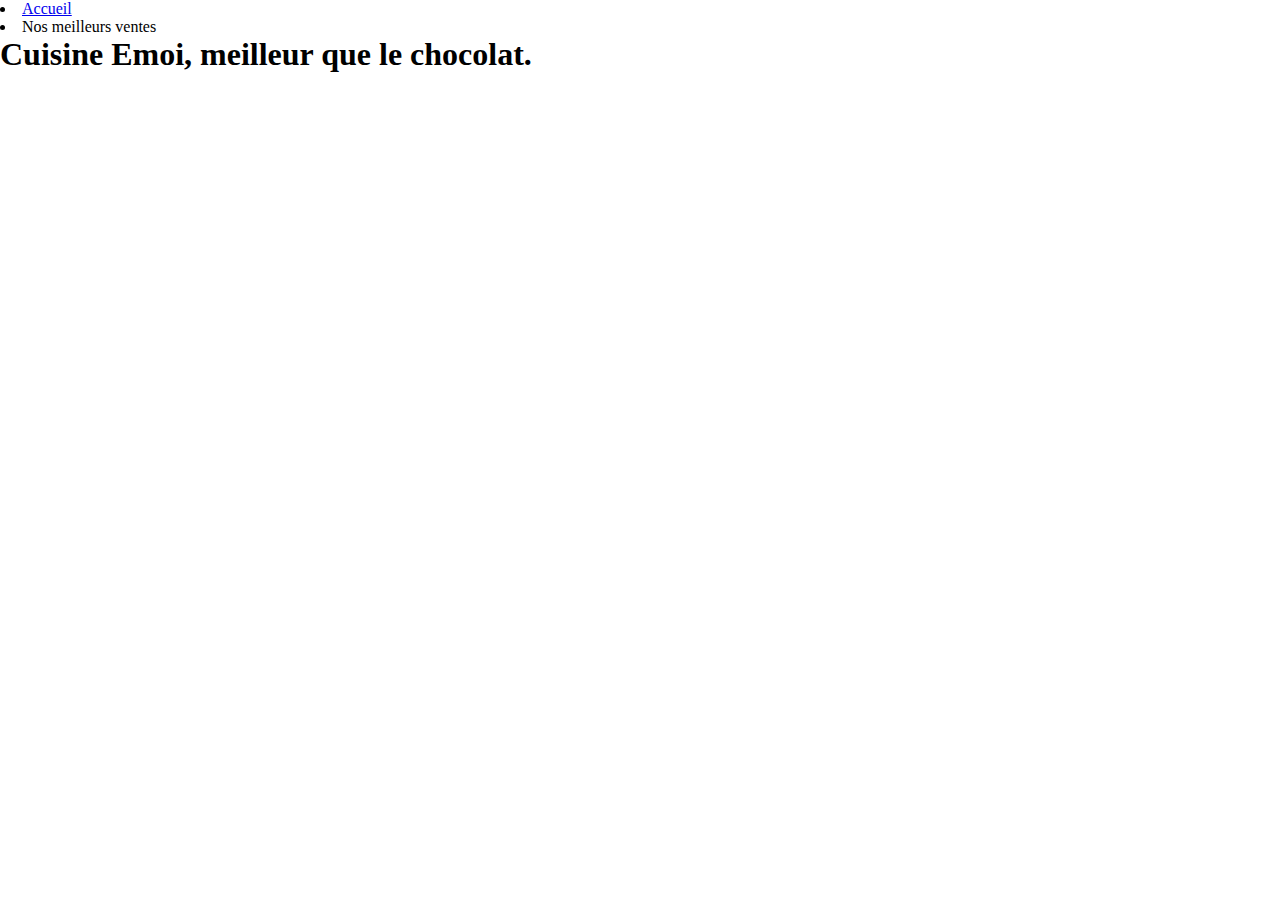
==== commit e495b723: "ajout images et logo" ====
--- a/index.html
+++ b/index.html
@@ -1,16 +1,24 @@
-<html lang="en">
-<head>
-    <meta charset="UTF-8">
-    <meta http-equiv="X-UA-Compatible" content="IE=edge">
-    <meta name="viewport" content="width=device-width, initial-scale=1.0">
-    <link rel="stylesheet" href="css/all.css">
-    <link rel="stylesheet" href="css/all.min.css">
-    <link rel="stylesheet" href="css/style.css">
-    <title>Site E-Commerce</title>
-</head>
-<body>
-    <header>
-        
-    </header>
-</body>
-</html>
+<html lang="en">
+<head>
+    <meta charset="UTF-8">
+    <meta http-equiv="X-UA-Compatible" content="IE=edge">
+    <meta name="viewport" content="width=device-width, initial-scale=1.0">
+    <link rel="stylesheet" href="css/all.css">
+    <link rel="stylesheet" href="css/all.min.css">
+    <link rel="stylesheet" href="css/style.css">
+    <title>Site E-Commerce</title>
+</head>
+<body>
+    <section class="top-page">
+        <header class="header">
+            <nav class="nav">
+                <li><a href="index.html">Accueil</a></li>
+                <li>Nos meilleurs ventes</li>
+            </nav>
+        </header>
+        <div class="landing-page">
+            <h1 class="big-title">Cuisine Emoi, meilleur que le chocolat.</h1>
+        </div>
+    </section>
+</body>
+</html>
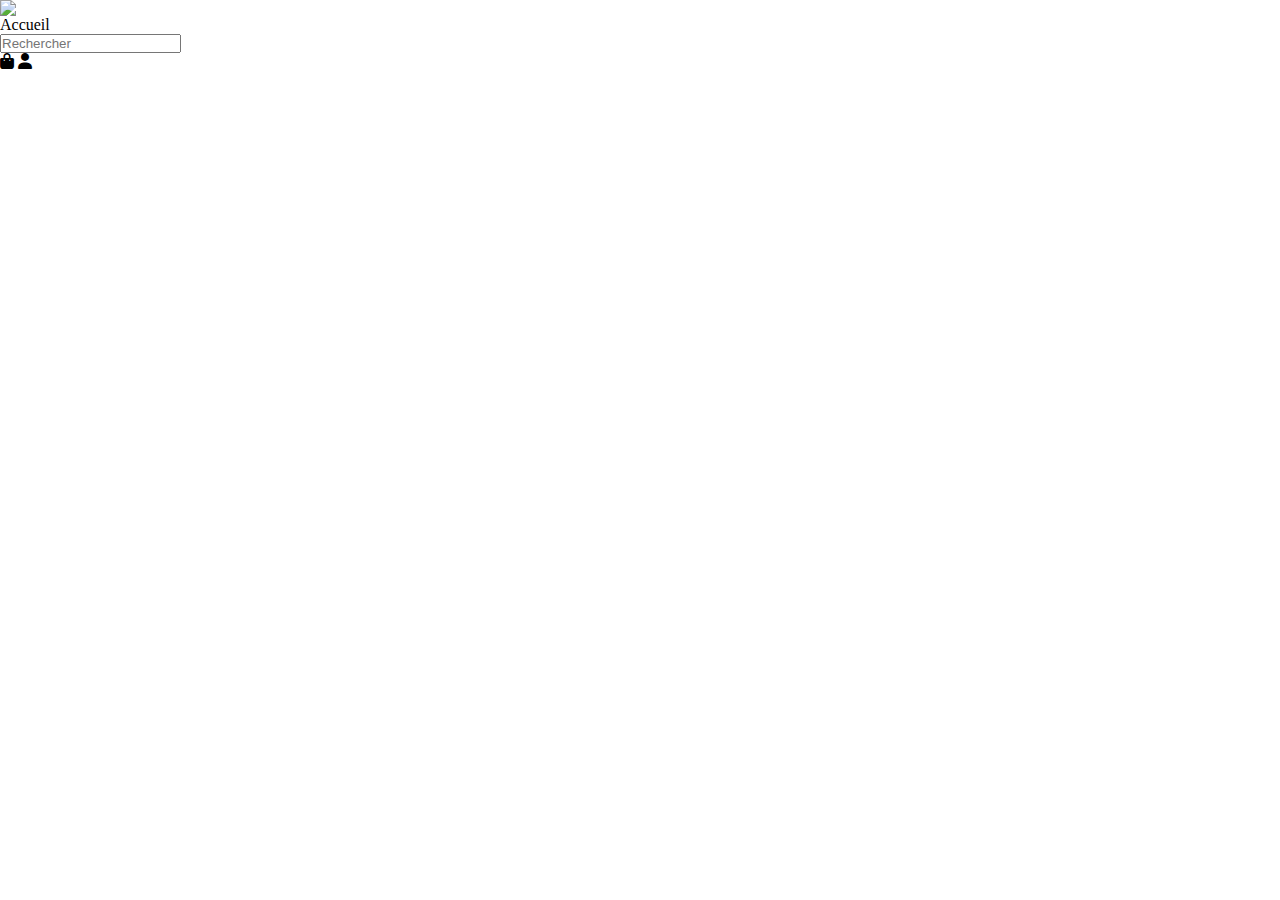
==== commit 8087a074: "Merge branch 'navbar' of https://github.com/Zilba26/Site_E_Commerce into navbar" ====
--- a/index.html
+++ b/index.html
@@ -1,24 +1,32 @@
-<html lang="en">
-<head>
-    <meta charset="UTF-8">
-    <meta http-equiv="X-UA-Compatible" content="IE=edge">
-    <meta name="viewport" content="width=device-width, initial-scale=1.0">
-    <link rel="stylesheet" href="css/all.css">
-    <link rel="stylesheet" href="css/all.min.css">
-    <link rel="stylesheet" href="css/style.css">
-    <title>Site E-Commerce</title>
-</head>
-<body>
-    <section class="top-page">
-        <header class="header">
-            <nav class="nav">
-                <li><a href="index.html">Accueil</a></li>
-                <li>Nos meilleurs ventes</li>
-            </nav>
-        </header>
-        <div class="landing-page">
-            <h1 class="big-title">Cuisine Emoi, meilleur que le chocolat.</h1>
-        </div>
-    </section>
-</body>
-</html>
+<html lang="en">
+<head>
+    <meta charset="UTF-8">
+    <meta http-equiv="X-UA-Compatible" content="IE=edge">
+    <meta name="viewport" content="width=device-width, initial-scale=1.0">
+    <link rel="stylesheet" href="css/all.css">
+    <link rel="stylesheet" href="css/all.min.css">
+    <link rel="stylesheet" href="css/style.css">
+    <title>Site E-Commerce</title>
+</head>
+<body>
+    <header>
+        <div id="accueil">
+            <img src="images/logo.jpg">
+            <p>Accueil</p>
+        </div>
+        <div id="search_bar">
+            <div id="search_bar2">
+                <input type="search"  placeholder="Rechercher" autocomplete="on">
+                <div class="resultBox">
+                    <!-- here list are inserted from javascript -->
+                </div>
+            </div>
+        </div>
+        <div id="icons">
+            <i class="fa-solid fa-bag-shopping"></i>
+            <i class="fa-solid fa-user"></i>
+        </div>
+    </header>
+    <script src="js/script.js"></script>
+</body>
+</html>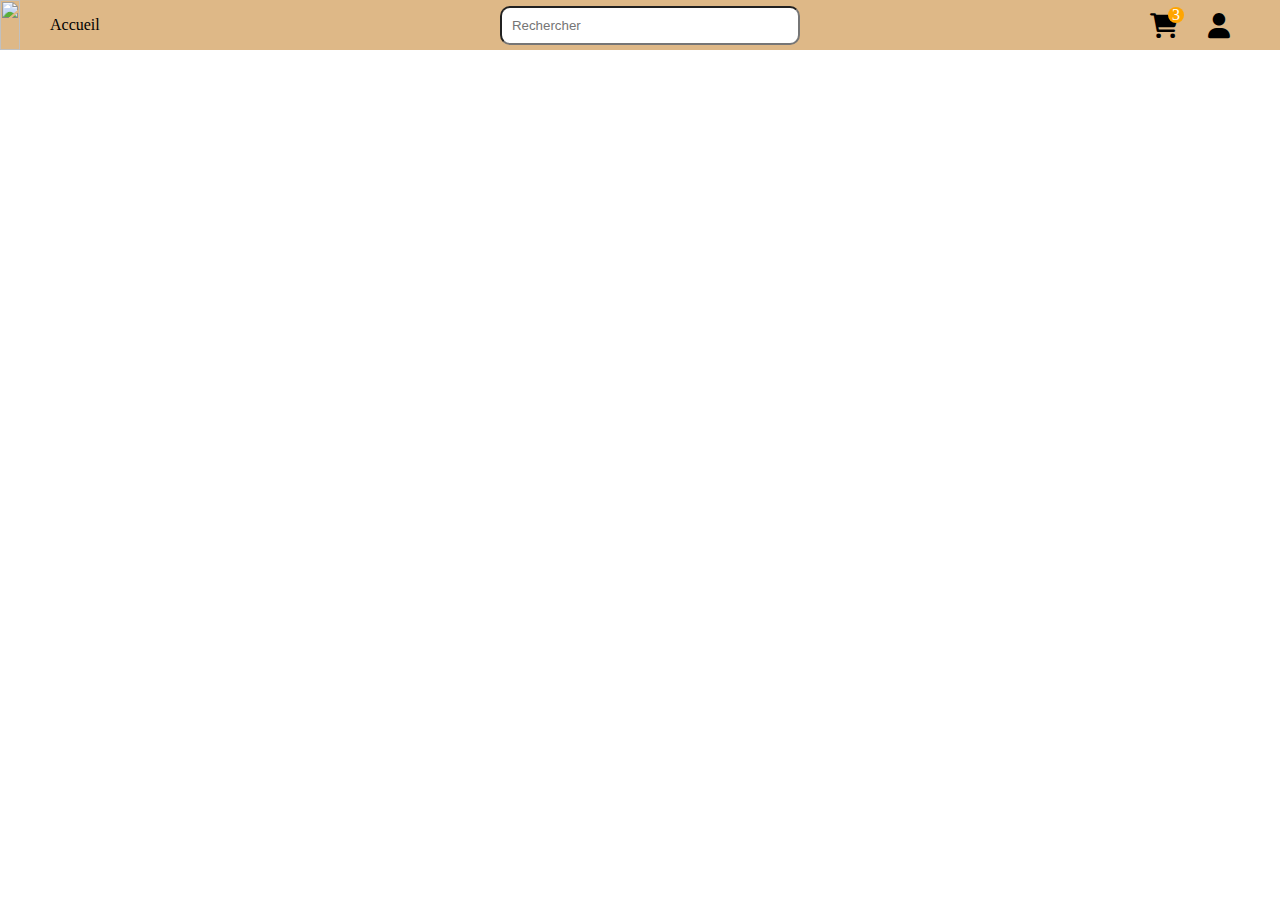
==== commit 05e45707: "Merge pull request #6 from Zilba26/navbar" ====
--- a/index.html
+++ b/index.html
@@ -15,7 +15,7 @@
             <p>Accueil</p>
         </div>
         <div id="search_bar">
-            <div id="search_bar2">
+            <div class="dropdown">
                 <input type="search"  placeholder="Rechercher" autocomplete="on">
                 <div class="resultBox">
                     <!-- here list are inserted from javascript -->
@@ -23,7 +23,15 @@
             </div>
         </div>
         <div id="icons">
-            <i class="fa-solid fa-bag-shopping"></i>
+            <div class="dropdown" id="dropdown_cart">
+                <div id="cart_icon">
+                    <i class="fa-solid fa-cart-shopping" onclick="showCart()"></i>
+                    <p id="cart_count">3</p>
+                </div>
+                <ul id="cart_items">
+                    <!-- Items du Panier -->
+                </ul>
+            </div>
             <i class="fa-solid fa-user"></i>
         </div>
     </header>
--- a/css/style.css
+++ b/css/style.css
@@ -1,4 +1,124 @@
 * {
     padding: 0;
     margin: 0;
+}
+
+header {
+    height: 50px;
+    display: flex;
+    flex-direction: row;
+    justify-content: space-between;
+    background-color: burlywood;
+}
+
+#icons, #accueil {
+    display: flex;
+    flex-direction: row;
+    align-items: center;
+    margin-right: 50px;
+    gap: 30px;
+}
+
+
+header img {
+    height: 100%;
+}
+
+header input {
+    padding: 10px;
+    border-radius: 10px;
+    width: 100%;
+}
+
+#search_bar {
+    width: 300px;
+    display: flex;
+    flex-direction: column;
+    justify-content: center;
+}
+
+.dropdown {
+    position: relative;
+}
+
+.resultBox{
+    position: absolute;
+    max-height: 280px;
+    width: 100%;
+}
+
+.resultBox li{
+  display: block;
+  width: 100%;
+  background-color: white;
+  padding: 10px 0px;
+}
+
+.resultBox li:hover{
+  background: #efefef;
+}
+
+header i {
+    font-size: 25px;
+    color: black;
+    cursor: pointer;
+}
+
+#cart_items {
+    display: none;
+    position: absolute;
+    right: 0;
+    background-color: white;
+    border-radius: 10px;
+    border: 1px solid black;
+    padding: 20px;
+    max-height: 50vh;
+    overflow-y: auto;
+}
+
+.cart_item {
+    display: flex;
+    flex-direction: row;
+    gap: 10px;
+    align-items: center;
+}
+
+.qte_item {
+    width: max-content;
+    font-size: 13;
+    border: 1px solid black;
+}
+
+.cart_item img {
+    max-width: 50px;
+    max-height: 50px;
+}
+
+#pay_button {
+    display: flex;
+    flex-direction: row;
+    gap: 8px;
+    align-items: center;
+    justify-content: right;
+    padding-top: 10px;
+    cursor: pointer;
+}
+
+#pay_button i {
+    font-size: 17px;
+}
+
+#cart_count {
+    position: absolute;
+    top: -6px;
+    right: -6px;
+    padding: 3px;
+    height: 10px;
+    width: 10px;
+    border-radius: 50%;
+    display: flex;
+    align-items: center;
+    justify-content: center;
+    background-color: orange;
+    color: white;
 }